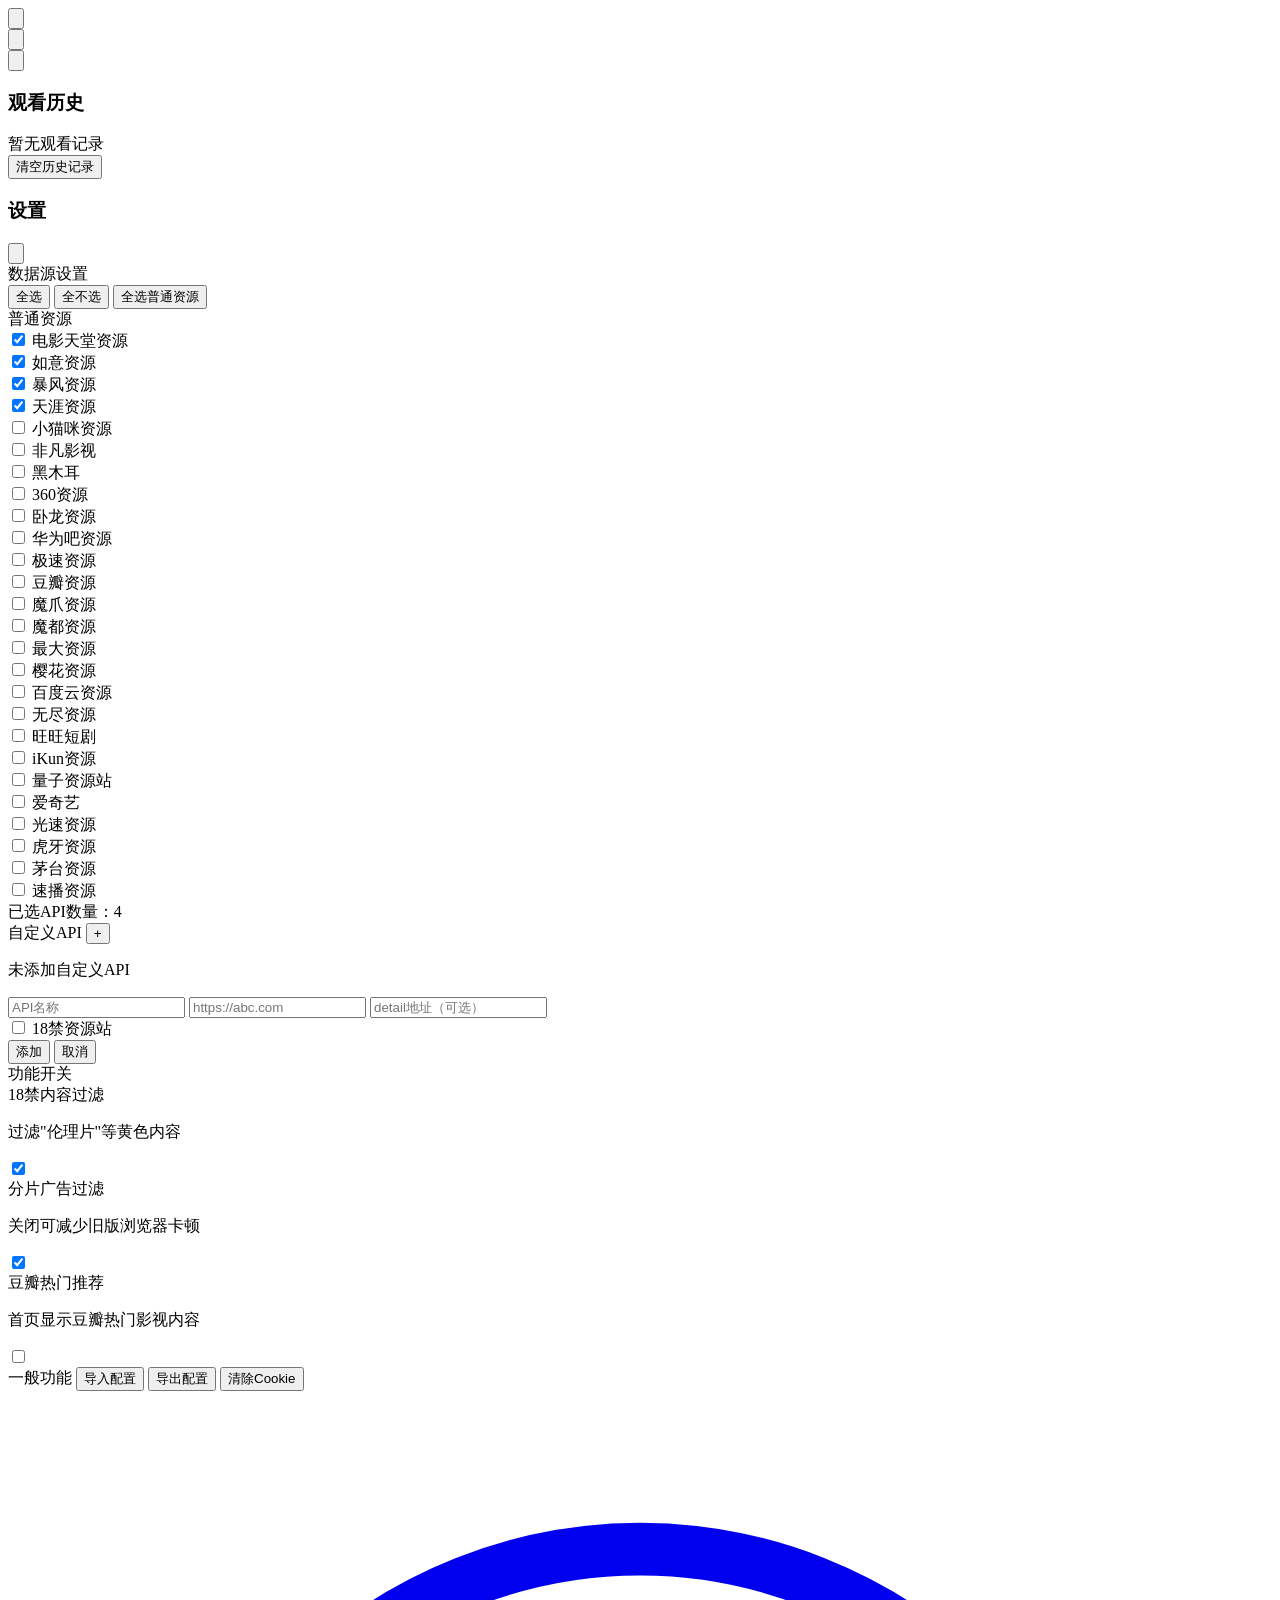
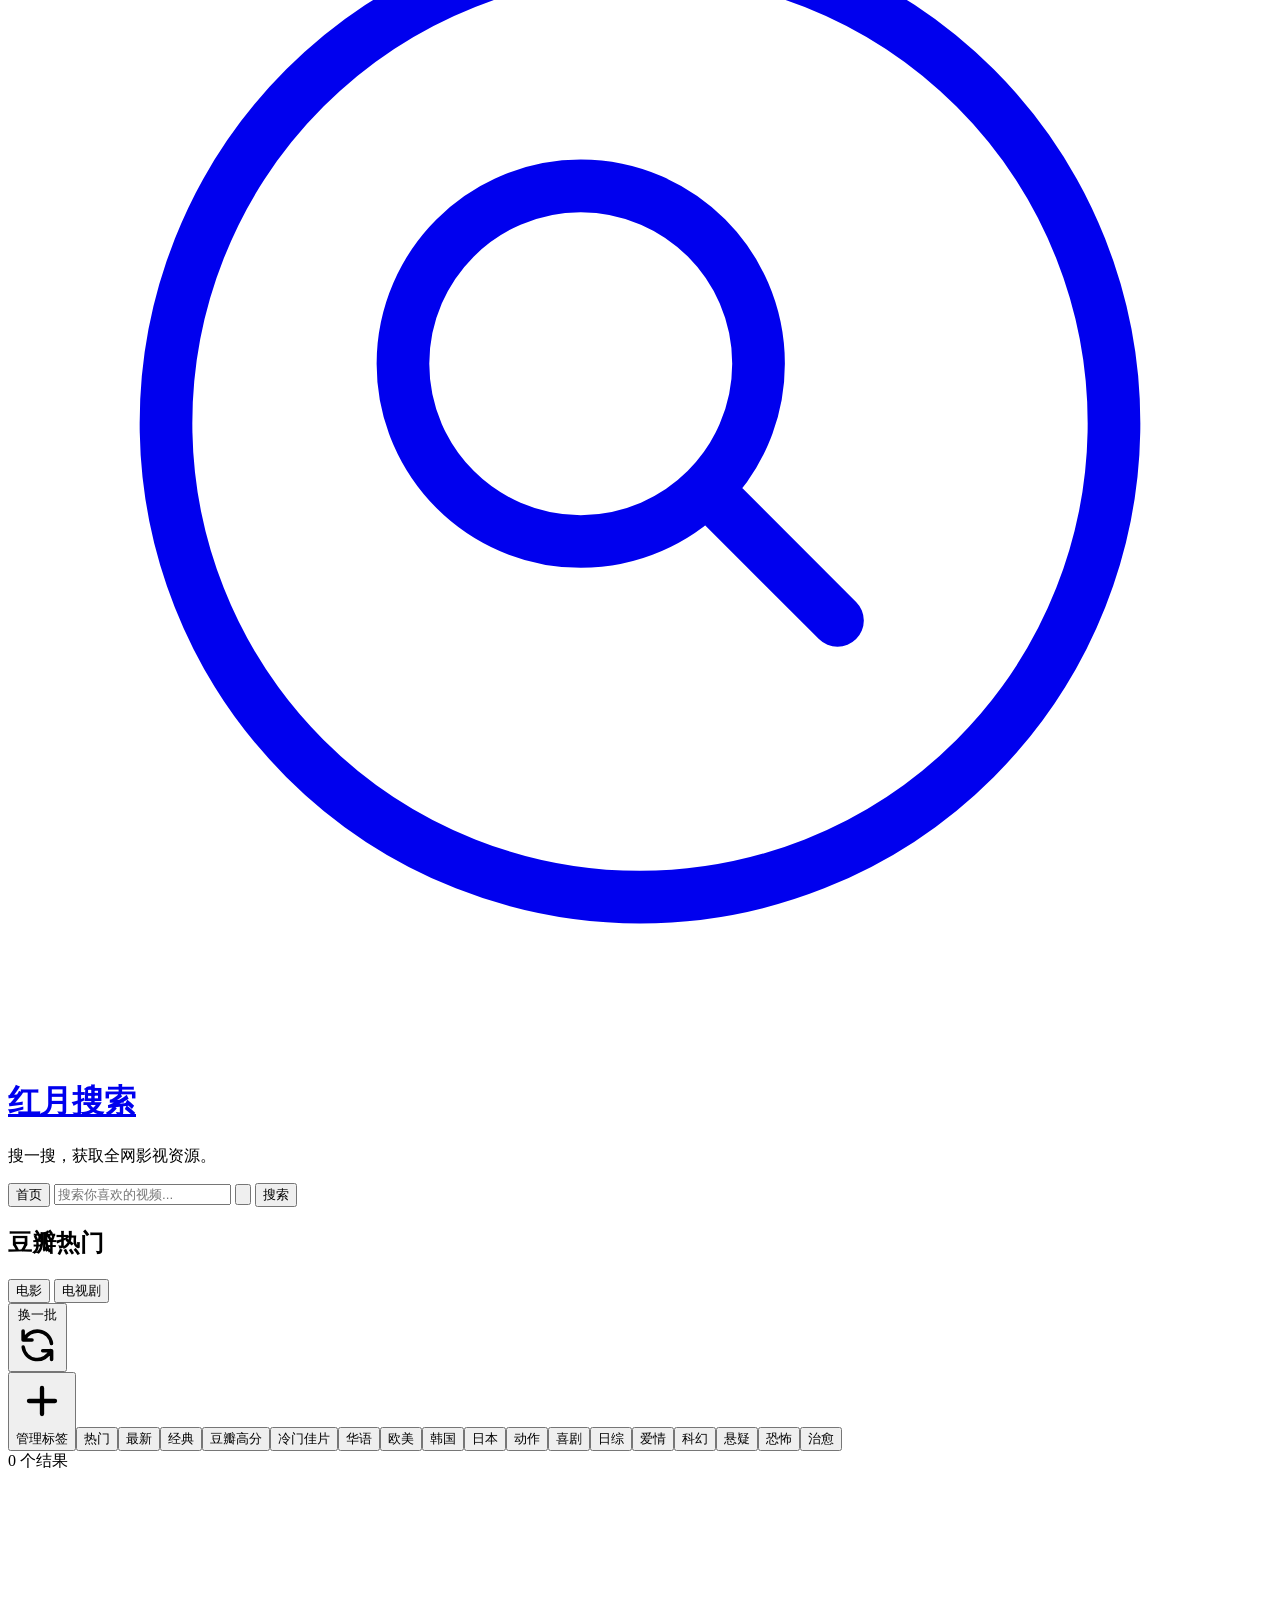
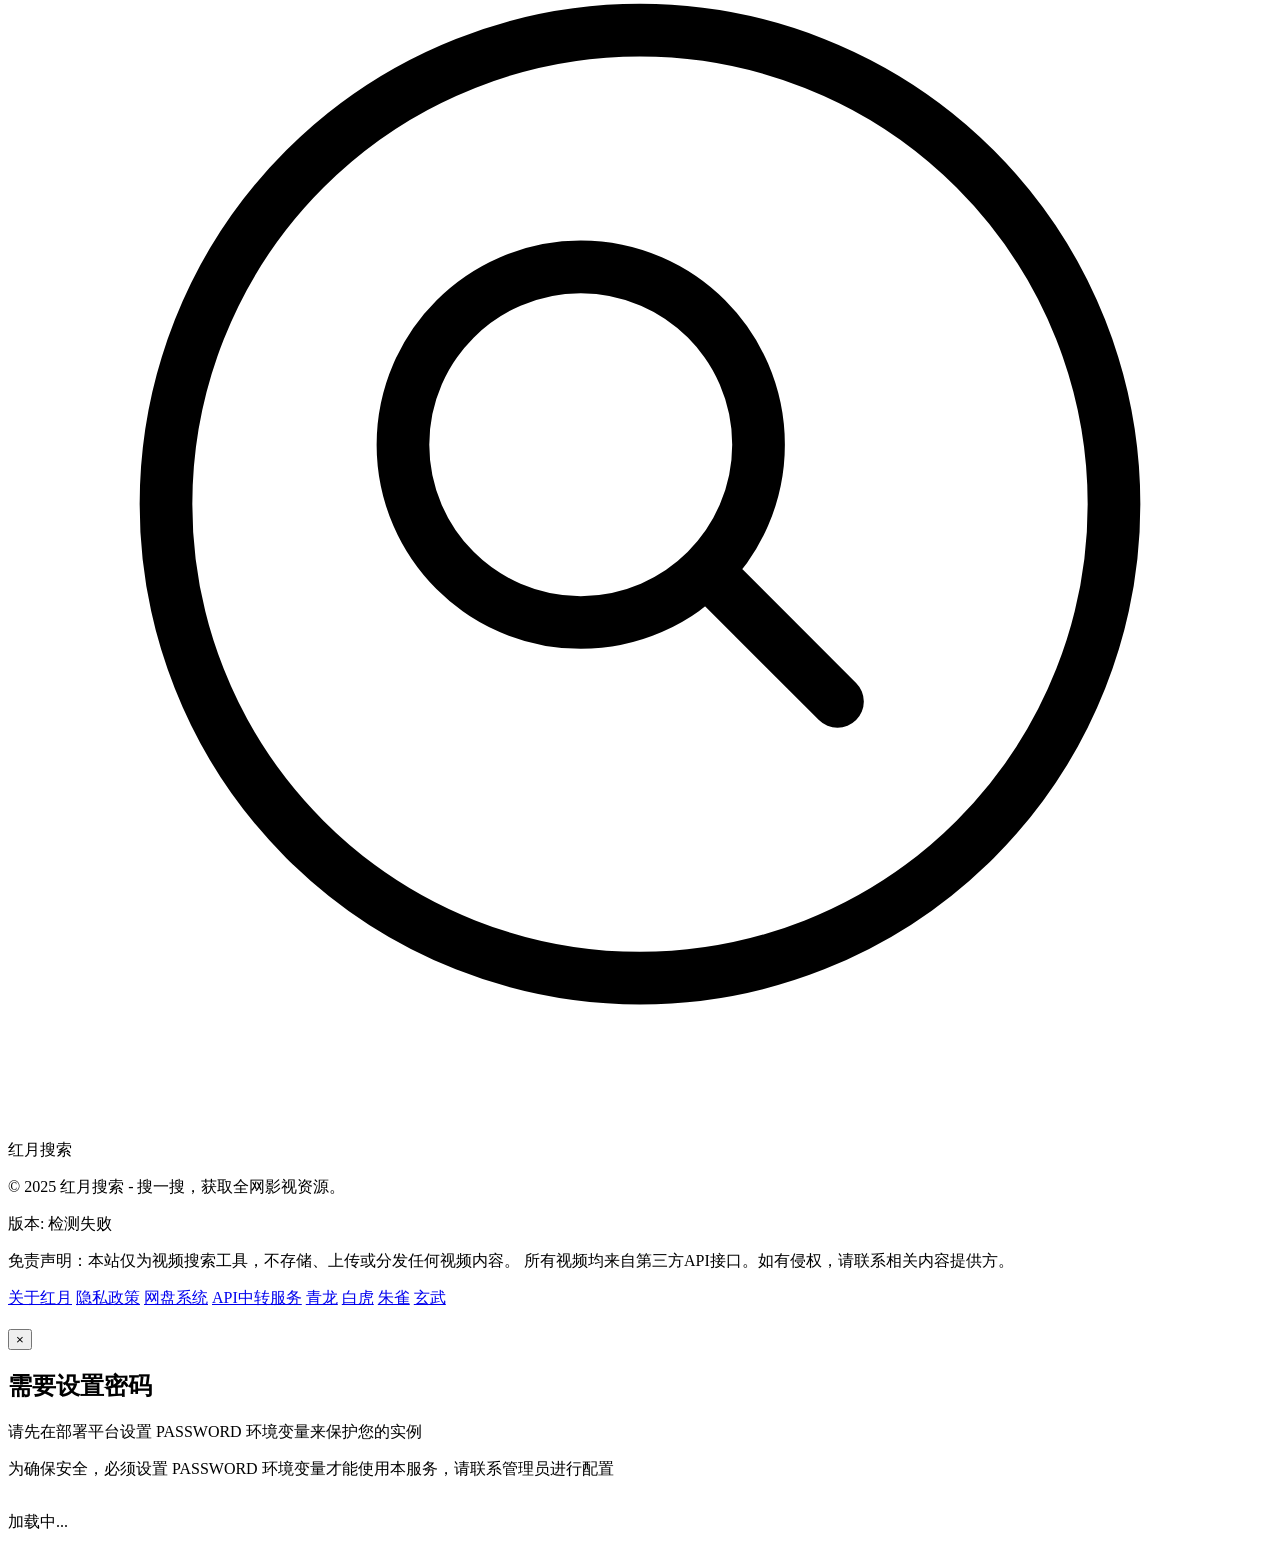
==== index.html @ 4202338e "Update index.html" ====
<!DOCTYPE html>
<html lang="zh">
<head>
    <meta charset="UTF-8">
    <meta name="viewport" content="width=device-width, initial-scale=1.0">
    <title>红月搜索 - 搜一搜，免费获取全网影视资源。</title>
    <meta name="description" content="红月搜索是一个免费的在线视频搜索平台，无广告、安全，提供来自多个视频源的内容搜索与观看服务，无需注册即可使用。">
    <meta name="keywords" content="在线视频,免费视频,视频搜索,电影,电视剧,红月搜索">
    <meta name="author" content="红月搜索 Team">

    <!-- Favicon -->
    <link rel="icon" href="image/logo.png">
    <link rel="apple-touch-icon" href="image/logo-black.png">
    <link rel="manifest" href="manifest.json">
    
    <script src="libs/tailwindcss.min.js"></script>
    <link rel="stylesheet" href="css/styles.css">
    <link rel="stylesheet" href="css/index.css">
</head>
<body class="page-bg text-white">
    <!-- 将历史记录按钮移到左上角，并缩小尺寸 -->
    <div class="fixed top-4 left-4 z-10">
        <button onclick="toggleHistory(event)" class="bg-[#222] hover:bg-[#333] border border-[#333] hover:border-white rounded-lg px-3 py-1.5 transition-colors" aria-label="观看历史">
            <svg class="w-5 h-5" fill="none" stroke="currentColor" viewBox="0 0 24 24" aria-hidden="true">
                <path stroke-linecap="round" stroke-linejoin="round" stroke-width="2" d="M12 8v4l3 3m6-3a9 9 0 11-18 0 9 9 0 0118 0z"></path>
            </svg>
        </button>
    </div>

    <!-- 设置按钮保留在右上角，并缩小尺寸 -->
    <div class="fixed top-4 right-4 z-10">
        <button onclick="toggleSettings(event)" class="bg-[#222] hover:bg-[#333] border border-[#333] hover:border-white rounded-lg px-3 py-1.5 transition-colors" aria-label="打开设置">
            <svg class="w-5 h-5" fill="none" stroke="currentColor" viewBox="0 0 24 24" aria-hidden="true">
                <path stroke-linecap="round" stroke-linejoin="round" stroke-width="2" d="M10.325 4.317c.426-1.756 2.924-1.756 3.35 0a1.724 1.724 0 002.573 1.066c1.543-.94 3.31.826 2.37 2.37a1.724 1.724 0 001.065 2.572c1.756.426 1.756 2.924 0 3.35a1.724 1.724 0 00-1.066 2.573c.94 1.543-.826 3.31-2.37 2.37a1.724 1.724 0 00-2.572 1.065c-.426 1.756-2.924 1.756-3.35 0a1.724 1.724 0 00-2.573-1.066c-1.543.94-3.31-.826-2.37-2.37a1.724 1.724 0 00-1.065-2.572c-1.756-.426-1.756-2.924 0-3.35a1.724 1.724 0 001.066-2.573c-.94-1.543.826-3.31 2.37-2.37.996.608 2.296.07 2.572-1.065z"></path>
                <path stroke-linecap="round" stroke-linejoin="round" stroke-width="2" d="M15 12a3 3 0 11-6 0 3 3 0 016 0z"></path>
            </svg>
        </button>
    </div>
    
    <!-- 历史记录面板 - 标题居中 -->
    <div id="historyPanel" class="history-panel fixed left-0 top-0 h-full bg-[#111] border-r border-[#333] p-6 z-40 transform -translate-x-full transition-transform duration-300" aria-label="观看历史" aria-hidden="true">
        <div class="flex justify-between items-center mb-6">
                <button onclick="toggleHistory()" class="close-btn">
                    <svg fill="none" stroke="currentColor" viewBox="0 0 24 24" aria-hidden="true">
                        <path stroke-linecap="round" stroke-linejoin="round" stroke-width="2" d="M6 18L18 6M6 6l12 12"></path>
                    </svg>
                </button>
            <h3 class="text-xl font-bold text-blue-400">观看历史</h3>
            <div class="w-4"></div> <!-- 添加一个占位元素以确保标题居中 -->
        </div>
        <div id="historyList" class="pb-4">
            <!-- 历史记录将在这里动态显示 -->
            <div class="text-center text-gray-500 py-8">暂无观看记录</div>
        </div>
        <div class="mt-4 text-center sticky bottom-0 pb-2 pt-2 bg-[#111]">
            <button onclick="clearViewingHistory()" class="px-4 py-2 w-full bg-gradient-to-r from-indigo-500 via-purple-500 to-pink-500 hover:from-indigo-600 hover:via-purple-600 hover:to-pink-600 text-white rounded-lg text-sm transition-all duration-300 shadow-md hover:shadow-lg">
                清空历史记录
            </button>
        </div>
    </div>

    <!-- 设置面板 -->
    <div id="settingsPanel" class="settings-panel fixed right-0 top-0 h-full w-80 bg-[#111] border-l border-[#333] p-6 z-40 overflow-y-auto" aria-label="设置面板" aria-hidden="true">
        <div class="flex justify-between items-center mb-6">
            <h3 class="text-xl font-bold text-blue-400">设置</h3>
            <button onclick="toggleSettings(event)" class="close-btn">
                <svg fill="none" stroke="currentColor" viewBox="0 0 24 24" aria-hidden="true">
                    <path stroke-linecap="round" stroke-linejoin="round" stroke-width="2" d="M6 18L18 6M6 6l12 12"></path>
                </svg>
            </button>
        </div>
        <div class="space-y-5">
            <!-- 数据源设置区域 -->
            <div class="p-3 bg-[#151515] rounded-lg shadow-inner">
                <label class="block text-sm font-medium text-gray-400 mb-3 border-b border-[#333] pb-1">数据源设置</label>
                
                <!-- 批量操作按钮 -->
                <div class="flex space-x-2 mb-3">
                    <button onclick="selectAllAPIs(true)" class="px-2 py-1 bg-[#333] hover:bg-[#444] text-white text-xs rounded">全选</button>
                    <button onclick="selectAllAPIs(false)" class="px-2 py-1 bg-[#333] hover:bg-[#444] text-white text-xs rounded">全不选</button>
                    <button onclick="selectAllAPIs(true, true)" class="px-2 py-1 bg-[#333] hover:bg-[#444] text-white text-xs rounded">全选普通资源</button>
                </div>
                
                <!-- API选择区域 - 使用滚动区域 -->
                <div class="max-h-40 overflow-y-auto bg-[#191919] p-2 rounded-lg mb-3">
                    <div id="apiCheckboxes">
                        <!-- 这里将动态插入API复选框 -->
                    </div>
                </div>
                
                <!-- API信息显示 -->
                <div class="text-xs text-gray-500 flex justify-between items-center">
                    <span>已选API数量：<span id="selectedApiCount" class="text-white">0</span></span>
                    <span id="siteStatus" class="ml-2"></span>
                </div>
            </div>

            <!-- 自定义API管理区域 -->
            <div class="p-3 bg-[#151515] rounded-lg shadow-inner">
                <div class="flex justify-between items-center mb-2">
                    <label class="block text-sm font-medium text-gray-400 border-b border-[#333] w-full pb-1">自定义API</label>
                    <button onclick="showAddCustomApiForm()" class="bg-[#333] hover:bg-[#444] text-white w-6 h-6 rounded-full text-center leading-none text-lg ml-1">+</button>
                </div>
                <div id="customApisList" class="max-h-32 overflow-y-auto mb-2">
                    <!-- 自定义API将显示在这里 -->
                </div>
                
                <!-- 添加自定义API表单 (默认隐藏) -->
                <div id="addCustomApiForm" class="hidden mt-2 p-2 bg-[#191919] rounded-lg">
                    <input type="text" id="customApiName" placeholder="API名称" class="w-full bg-[#222] border border-[#333] text-white px-2 py-1 rounded mb-2" autocomplete="off">
                    <input type="text" id="customApiUrl" placeholder="https://abc.com" class="w-full bg-[#222] border border-[#333] text-white px-2 py-1 rounded mb-2" autocomplete="off">
                    <!-- 新增 detail 地址输入框 -->
                    <input type="text" id="customApiDetail" placeholder="detail地址（可选）" class="w-full bg-[#222] border border-[#333] text-white px-2 py-1 rounded mb-2" autocomplete="off">
                    <!-- 添加成人内容切换 -->
                    <div class="flex items-center mb-2">
                        <input type="checkbox" id="customApiIsAdult" class="form-checkbox h-4 w-4 text-pink-500 bg-[#222] border border-[#333]">
                        <label for="customApiIsAdult" class="ml-2 text-xs text-pink-400">18禁资源站</label>
                    </div>
                    <div class="flex space-x-2">
                        <button onclick="addCustomApi()" class="bg-blue-600 hover:bg-blue-700 text-white px-3 py-1 rounded text-xs">添加</button>
                        <button onclick="cancelAddCustomApi()" class="bg-[#444] hover:bg-[#555] text-white px-3 py-1 rounded text-xs">取消</button>
                    </div>
                </div>
            </div>
            
            <!-- 内容过滤设置区域 -->
            <div class="p-3 bg-[#151515] rounded-lg shadow-inner">
                <label class="block text-sm font-medium text-gray-400 mb-3 border-b border-[#333] pb-1">功能开关</label>
                
                <!-- 黄色内容过滤开关 -->
                <div class="flex flex-col mb-3 pb-3 border-b border-[#222] relative">
                    <div class="flex items-center justify-between">
                        <div>
                            <label class="text-sm font-medium text-gray-400">18禁内容过滤</label>
                            <p class="text-xs text-gray-500 mt-1 filter-description">过滤"伦理片"等18禁内容</p>
                        </div>
                        <div class="relative inline-block w-12 align-middle select-none">
                            <input type="checkbox" id="yellowFilterToggle" class="opacity-0 absolute w-full h-full cursor-pointer z-10">
                            <div class="toggle-bg bg-[#333] w-12 h-6 rounded-full transition-colors duration-300 ease-in-out"></div>
                            <div class="toggle-dot absolute w-5 h-5 bg-white rounded-full top-0.5 left-0.5 transition-transform duration-300 ease-in-out"></div>
                        </div>
                    </div>
                    <!-- 警告提示将在这里动态插入 -->
                </div>
                
                <!-- 广告过滤开关 -->
                <div class="flex items-center justify-between mb-3 pb-3 border-b border-[#222]">
                    <div>
                        <label class="text-sm font-medium text-gray-400">分片广告过滤</label>
                        <p class="text-xs text-gray-500 mt-1">关闭可减少旧版浏览器卡顿</p>
                    </div>
                    <div class="relative inline-block w-12 align-middle select-none">
                        <input type="checkbox" id="adFilterToggle" class="opacity-0 absolute w-full h-full cursor-pointer z-10">
                        <div class="toggle-bg bg-[#333] w-12 h-6 rounded-full transition-colors duration-300 ease-in-out"></div>
                        <div class="toggle-dot absolute w-5 h-5 bg-white rounded-full top-0.5 left-0.5 transition-transform duration-300 ease-in-out"></div>
                    </div>
                </div>
                
                <!-- 豆瓣热门开关 -->
                <div class="flex items-center justify-between">
                    <div>
                        <label class="text-sm font-medium text-gray-400">豆瓣热门推荐</label>
                        <p class="text-xs text-gray-500 mt-1">首页显示豆瓣热门影视内容</p>
                    </div>
                    <div class="relative inline-block w-12 align-middle select-none">
                        <input type="checkbox" id="doubanToggle" class="opacity-0 absolute w-full h-full cursor-pointer z-10">
                        <div class="toggle-bg bg-[#333] w-12 h-6 rounded-full transition-colors duration-300 ease-in-out"></div>
                        <div class="toggle-dot absolute w-5 h-5 bg-white rounded-full top-0.5 left-0.5 transition-transform duration-300 ease-in-out"></div>
                    </div>
                </div>
            </div>

            <!-- 一般功能区域 -->
            <div class="p-3 bg-[#151515] rounded-lg shadow-inner">
                <label class="block text-sm font-medium text-gray-400 mb-3 border-b border-[#333] pb-1">一般功能</label>
                <button onclick="importConfig()" class="px-4 py-2 w-full bg-gradient-to-r from-indigo-500 via-purple-500 to-pink-500 hover:from-indigo-600 hover:via-purple-600 hover:to-pink-600 text-white rounded-lg text-sm transition-all duration-300 shadow-md hover:shadow-lg mb-2">导入配置</button>
                <button onclick="exportConfig()" class="px-4 py-2 mb-2 w-full bg-gradient-to-r from-indigo-500 via-purple-500 to-pink-500 hover:from-indigo-600 hover:via-purple-600 hover:to-pink-600 text-white rounded-lg text-sm transition-all duration-300 shadow-md hover:shadow-lg">导出配置</button>
                <button onclick="clearLocalStorage()" class="px-4 py-2 w-full bg-gradient-to-r from-indigo-500 via-purple-500 to-pink-500 hover:from-indigo-600 hover:via-purple-600 hover:to-pink-600 text-white rounded-lg text-sm transition-all duration-300 shadow-md hover:shadow-lg">清除Cookie</button>
            </div>
        </div>
    </div>

    <div class="container mx-auto px-4 py-8 flex flex-col h-screen">
        <div class="flex-1 flex flex-col">
            <!-- 网站标志和口号 -->
            <header class="text-center mb-2">
                <div class="flex justify-center items-center mb-4">
                    <a href="#" onclick="resetToHome(); return false;" class="flex items-center">
                        <svg class="w-20 h-20 mr-2" fill="none" stroke="currentColor" viewBox="0 0 24 24">
                            <path stroke-linecap="round" stroke-linejoin="round" d="m15.75 15.75-2.489-2.489m0 0a3.375 3.375 0 1 0-4.773-4.773 3.375 3.375 0 0 0 4.774 4.774ZM21 12a9 9 0 1 1-18 0 9 9 0 0 1 18 0Z" />
                        </svg>
                        <h1 class="text-5xl font-bold text-blue-400">红月搜索</h1>
                    </a>
                </div>
                <p class="text-gray-400 mb-8">搜一搜，获取全网影视资源。</p>
            </header>
            

            <div id="searchArea" class="flex-1 flex flex-col items-center justify-center">
                <div class="w-full max-w-2xl">
                    <div class="flex items-stretch mb-3 h-14 shadow-lg rounded-lg overflow-hidden">
                        <!-- 首页按钮 -->
                        <button onclick="resetToHome()" 
                                class="w-20 sm:w-24 flex items-center justify-center bg-white text-black font-medium hover:bg-gray-200 transition-colors" 
                                aria-label="返回首页" title="返回首页">
                            首页
                        </button>
                        <!-- 搜索输入 -->
                        <input type="text" 
                               id="searchInput" 
                               class="flex-1 bg-[#111] border-y border-[#333] text-white px-6 py-0 focus:outline-none transition-colors min-w-0" 
                               placeholder="搜索你喜欢的视频..." 
                               autocomplete="off"
                               aria-label="视频搜索框"
                               oninput="toggleClearButton()">
                        <!-- 清空按钮 -->
                        <button id="clearSearchInput" 
                                class="flex pr-2 bg-[#111] border-y border-[#333] items-center justify-center text-gray-400 hover:text-white hidden"
                                onclick="clearSearchInput()"
                                aria-label="清空搜索框"
                                title="清空搜索框">
                            <svg class="w-6 h-6" fill="none" stroke="currentColor" viewBox="0 0 24 24">
                                <path stroke-linecap="round" stroke-linejoin="round" stroke-width="2" d="M6 18L18 6M6 6l12 12"></path>
                            </svg>
                        </button>
                        <!-- 搜索按钮 -->
                        <button onclick="search()" 
                                class="w-20 sm:w-24 flex items-center justify-center bg-white text-black font-medium hover:bg-gray-200 transition-colors" 
                                aria-label="搜索按钮">
                            搜索
                        </button>
                    </div>
                    
                    <!-- 添加最近搜索记录部分 -->
                    <div id="recentSearches" class="mt-4 flex flex-wrap gap-2" aria-label="最近搜索记录">
                        <!-- 这里会动态插入最近的搜索记录 -->
                    </div>
                </div>
            </div>
            
            <!-- 豆瓣热门推荐区域: 默认隐藏，现在位于搜索区域下方，调整宽度 -->
            <div id="doubanArea" class="w-full my-8 hidden">
                <div class="mx-auto max-w-screen-xl px-2">
                    <!-- 改进标题和标签区域布局 -->
                    <div class="mb-4">
                        <!-- 标题和刷新按钮一行 -->
                        <div class="flex items-center justify-between mb-4">
                            <div class="flex items-center">
                                <h2 class="text-xl font-bold text-white mr-4">豆瓣热门</h2>
                                <!-- 添加电影/电视剧切换开关 -->
                                <div class="flex items-center bg-[#222] rounded-full p-1">
                                    <button id="douban-movie-toggle" class="px-3 py-1 text-sm rounded-full bg-pink-600 text-white">电影</button>
                                    <button id="douban-tv-toggle" class="px-3 py-1 text-sm rounded-full text-gray-300 hover:text-white">电视剧</button>
                                </div>
                            </div>
                            <button id="douban-refresh" class="text-sm px-3 py-1 bg-pink-600 hover:bg-pink-700 text-white rounded-lg flex items-center gap-1">
                                <span>换一批</span>
                                <svg xmlns="http://www.w3.org/2000/svg" class="h-4 w-4" fill="none" viewBox="0 0 24 24" stroke="currentColor">
                                    <path stroke-linecap="round" stroke-linejoin="round" stroke-width="2" d="M4 4v5h.582m15.356 2A8.001 8.001 0 004.582 9m0 0H9m11 11v-5h-.581m0 0a8.003 8.003 0 01-15.357-2m15.357 2H15" />
                                </svg>
                            </button>
                        </div>
                        <!-- 分类标签独立成行，添加滚动支持以适应移动设备 -->
                        <div class="overflow-x-auto pb-2">
                            <div id="douban-tags" class="flex space-x-2 min-w-max"></div>
                        </div>
                    </div>
                    
                    <!-- 推荐内容 -->
                    <div id="douban-results" class="grid grid-cols-2 sm:grid-cols-3 md:grid-cols-4 lg:grid-cols-6 xl:grid-cols-8 gap-3"></div>
                </div>
            </div>
            
            <!-- 搜索结果：初始隐藏 -->
            <div id="resultsArea" class="w-full hidden">
                <div class="mx-auto max-w-7xl px-2"> <!-- 添加最大宽度限制并居中 -->
                    <div class="flex justify-end items-center mb-4">
                        <div class="text-sm text-gray-400">
                            <span id="searchResultsCount">0</span> 个结果
                        </div>
                    </div>
                    <!-- 修改网格布局以适应大一些的横向卡片 -->
                    <div id="results" class="grid grid-cols-1 sm:grid-cols-2 md:grid-cols-3 lg:grid-cols-4 gap-4">
                        <!-- 结果将在这里动态生成 -->
                    </div>
                </div>
            </div>
        </div>
    </div>

    <!-- 页脚区域 -->
    <footer class="footer mt-8 py-6 border-t border-[#333] bg-[#0a0a0a]">
        <div class="container mx-auto px-4">
            <div class="flex flex-col md:flex-row justify-between items-center">
                <div class="mb-4 md:mb-0">
                    <div class="flex items-center justify-center md:justify-start">
                        <svg class="w-6 h-6 mr-2" fill="none" stroke="currentColor" viewBox="0 0 24 24">
                            <path stroke-linecap="round" stroke-linejoin="round" d="m15.75 15.75-2.489-2.489m0 0a3.375 3.375 0 1 0-4.773-4.773 3.375 3.375 0 0 0 4.774 4.774ZM21 12a9 9 0 1 1-18 0 9 9 0 0 1 18 0Z" />
                        </svg>
                        <span class="text-red-500 font-bold">红月搜索</span>
                    </div>
                    <p class="text-gray-500 text-sm mt-2 text-center md:text-left">© 2025 红月搜索 - 搜一搜，获取全网影视资源。</p>
                </div>
                
                <div class="text-center md:text-right">
                    <p class="text-gray-500 text-sm max-w-md">
                        免责声明：本站仅为视频搜索工具，不存储、上传或分发任何视频内容。
                        所有视频均来自第三方API接口。如有侵权，请联系相关内容提供方。
                    </p>
                    <div class="mt-2 flex justify-center md:justify-end space-x-4">
                        <a href="about.html" class="text-gray-400 hover:text-white text-sm transition-colors">关于红月</a>
                        <a href="about.html" class="text-gray-400 hover:text-white text-sm transition-colors">隐私政策</a>
                        <a href="https://200805.xyz" target="_blank" rel="noopener" class="text-blue-400 hover:text-blue-300 text-sm transition-colors">网盘系统</a>
                        <a href="https://timis.dpdns.org" target="_blank" rel="noopener" class="text-blue-400 hover:text-blue-300 text-sm transition-colors">API中转服务</a>
                        <a href="https://tv.400821.xyz" target="_blank" rel="noopener" class="text-blue-400 hover:text-blue-300 text-sm transition-colors">青龙</a>
                        <a href="https://tv2.400821.xyz" target="_blank" rel="noopener" class="text-blue-400 hover:text-blue-300 text-sm transition-colors">白虎</a>                        
                        <a href="https://tv1.400821.xyz" target="_blank" rel="noopener" class="text-blue-400 hover:text-blue-300 text-sm transition-colors">朱雀</a>                        
                        <a href="https://tv3.400821.xyz" target="_blank" rel="noopener" class="text-blue-400 hover:text-blue-300 text-sm transition-colors">玄武</a>
                    </div>
                </div>
            </div>
        </div>
    </footer>

    <!-- 详情模态框 -->
    <div id="modal" class="fixed inset-0 bg-black/95 hidden flex items-center justify-center transition-opacity duration-300 z-40">
        <div class="bg-[#111] p-8 rounded-lg w-11/12 max-w-4xl border border-[#333] max-h-[90vh] flex flex-col">
            <div class="flex justify-between items-center mb-6 flex-none">
                <h2 id="modalTitle" class="text-2xl font-bold gradient-text break-words pr-4 max-w-[80%]"></h2>
                <button onclick="closeModal()" class="text-gray-400 hover:text-white text-2xl transition-colors flex-shrink-0">&times;</button>
            </div>
            <div id="modalContent" class="overflow-auto flex-1 min-h-0">
                <div class="grid grid-cols-2 sm:grid-cols-4 md:grid-cols-6 lg:grid-cols-8 gap-2">
                </div>
            </div>
        </div>
    </div>

    <!-- 密码验证弹窗 -->
    <div id="passwordModal" class="fixed inset-0 bg-black/95 hidden items-center justify-center z-[65] transition-opacity duration-300">
        <div class="bg-[#111] p-8 rounded-lg w-11/12 max-w-md border border-[#333] max-h-[90vh] flex flex-col">
            <div class="flex justify-between items-center mb-6 flex-none">
                <h2 class="text-2xl font-bold text-red-520">访问验证</h2>
            </div>
            <div class="mb-6">
                <p class="text-gray-300 mb-4">请输入密码继续访问</p>
                <form id="passwordForm" onsubmit="handlePasswordSubmit(); return false;">
                    <input type="text" name="username" id="username" autocomplete="username" style="display:none" tabindex="-1" aria-hidden="true">
                    <input type="password" id="passwordInput" class="w-full bg-[#111] border border-[#333] text-white px-4 py-3 rounded-lg focus:outline-none focus:border-white transition-colors" placeholder="密码..." autocomplete="new-password">
                    <div class="mt-4 w-full flex space-x-4">
                        <button id="passwordSubmitBtn" type="submit" class="flex-1 bg-blue-600 hover:bg-blue-700 text-white px-4 py-2 rounded">提交</button>
                        <button id="passwordCancelBtn" type="button" onclick="hidePasswordModal()" class="flex-1 bg-blue-600 hover:bg-blue-700 text-white px-4 py-2 rounded">取消</button>
                    </div>
                </form>
                <p id="passwordError" class="text-red-500 mt-2 hidden">密码错误，请重试</p>
            </div>
        </div>
    </div>

    <!-- 版权声明弹窗DEL -->

        </div>
    </div>

    <!-- 错误提示框 -->
    <div id="toast" class="fixed top-4 left-1/2 -translate-x-1/2 bg-red-500 text-white px-6 py-3 rounded-lg shadow-lg transform transition-all duration-300 opacity-0 -translate-y-full z-50">
        <p id="toastMessage"></p>
    </div>

    <!-- 添加 loading 提示框 -->
    <div id="loading" class="fixed inset-0 bg-black/80 hidden items-center justify-center z-50">
        <div class="bg-[#111] p-8 rounded-lg border border-[#333] flex items-center space-x-4">
            <div class="w-8 h-8 border-4 border-white border-t-transparent rounded-full animate-spin"></div>
            <p class="text-white text-lg">加载中...</p>
        </div>
    </div>

    <!-- JSON-LD 结构化数据 -->
    <script type="application/ld+json">
    {
        "@context": "https://schema.org",
        "@type": "WebSite",
        "name": "红月搜索",
        "url": "https://400821.xyz/",
        "description": "免费在线视频搜索与观看平台",
        "potentialAction": {
            "@type": "SearchAction",
            "target": "https://400821.xyz/?s={search_term_string}",
            "query-input": "required name=search_term_string"
        }
    }
    </script>

    <!-- 引入纯 JS sha256（HTTP 下依然可用） -->
    <script src="libs/sha256.min.js"></script>
    <script>
        // 保存原始 js‑sha256 实现，避免被 password.js 覆盖
        window._jsSha256 = window.sha256;
    </script>
    <script src="js/config.js"></script>
    <script src="js/proxy-auth.js"></script>
    <script src="js/customer_site.js"></script>
    <script src="js/ui.js"></script>
    <script src="js/api.js"></script>
    <script src="js/douban.js"></script>
    <script src="js/password.js"></script>
    <script src="js/search.js"></script>
    <script src="js/app.js"></script>

    <!-- PWA 注册 -->
    <script src="js/pwa-register.js"></script>

    <!-- 环境变量注入脚本 -->
    <script>
        // 创建全局环境变量对象
        window.__ENV__ = window.__ENV__ || {};
        
        // 注入服务器端环境变量 (将由服务器端替换)
        // PASSWORD 变量将在这里被服务器端注入
        window.__ENV__.PASSWORD = "{{PASSWORD}}";
    </script>

    <!-- 版本检测脚本 -->
    <script src="js/version-check.js"></script>

    <!-- 添加弹窗和URL搜索参数处理脚本 -->
    <script src="js/index-page.js"></script>
</body>
</html>
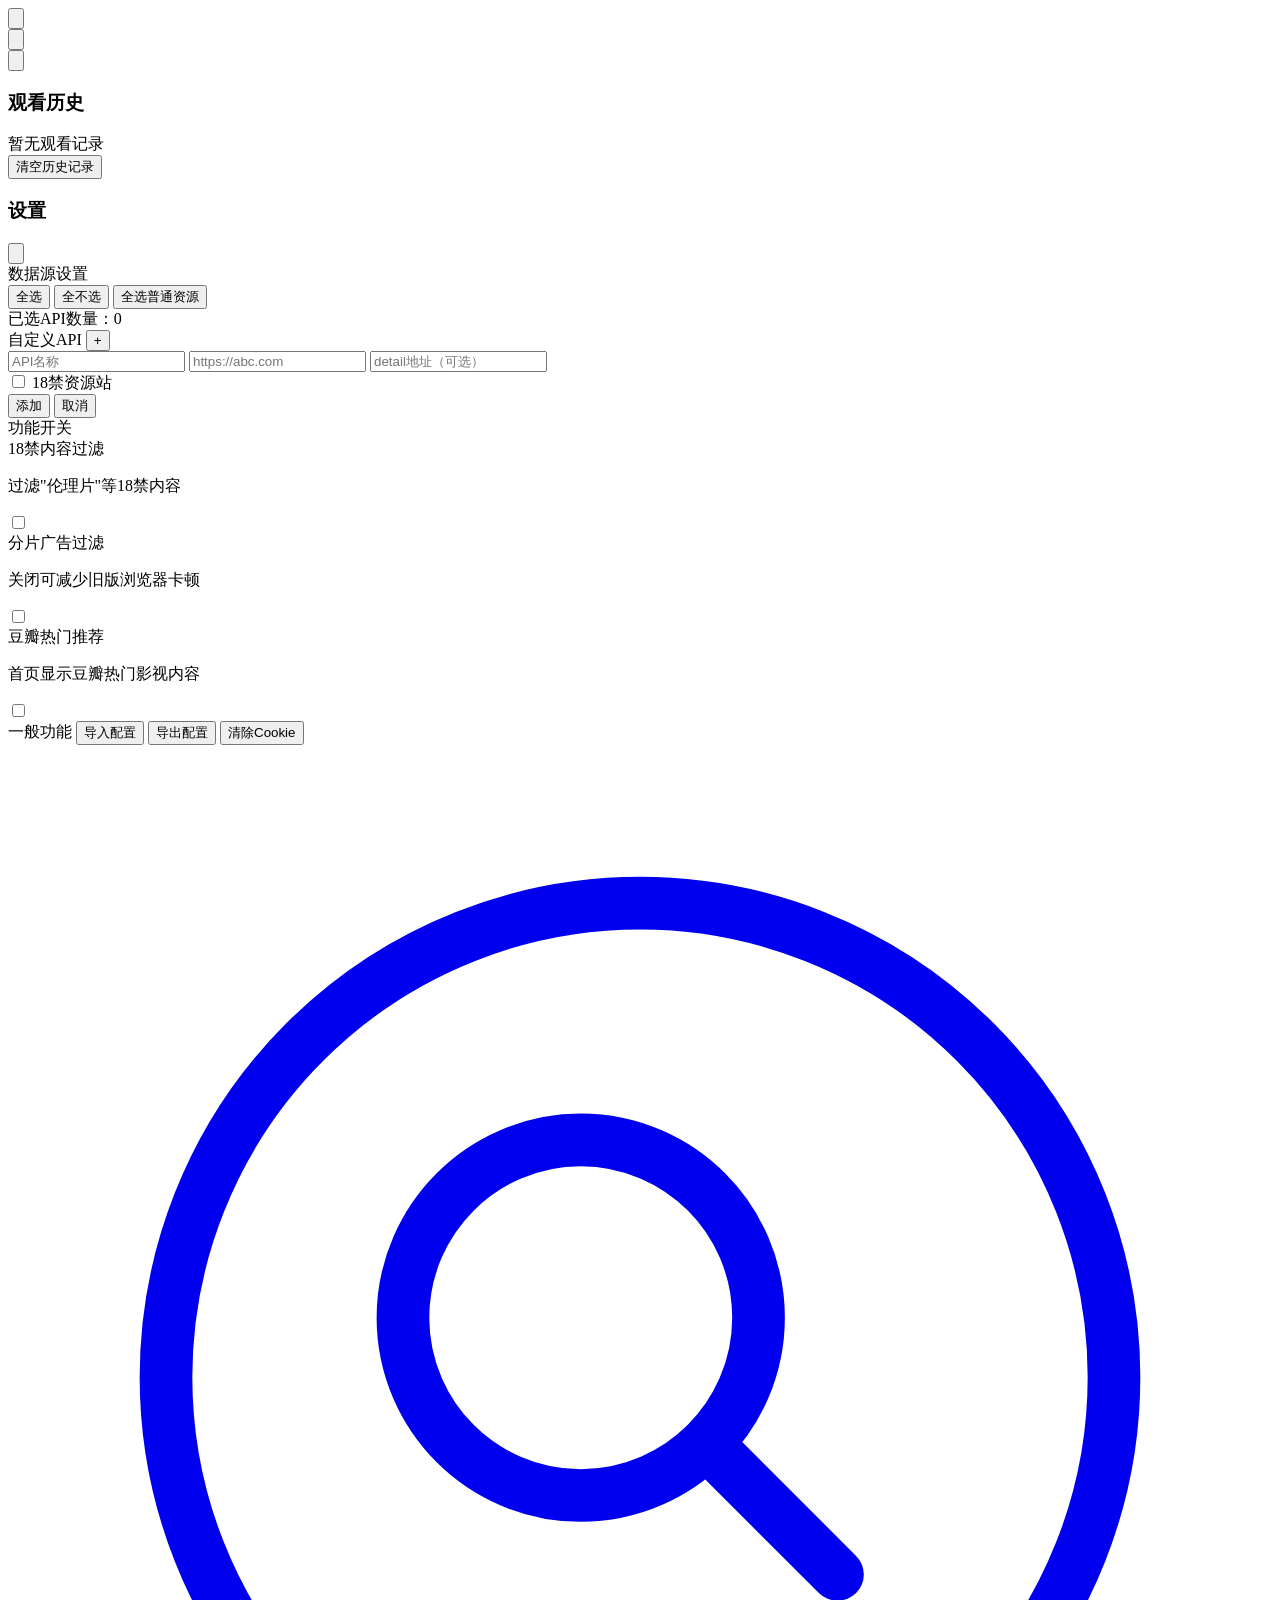
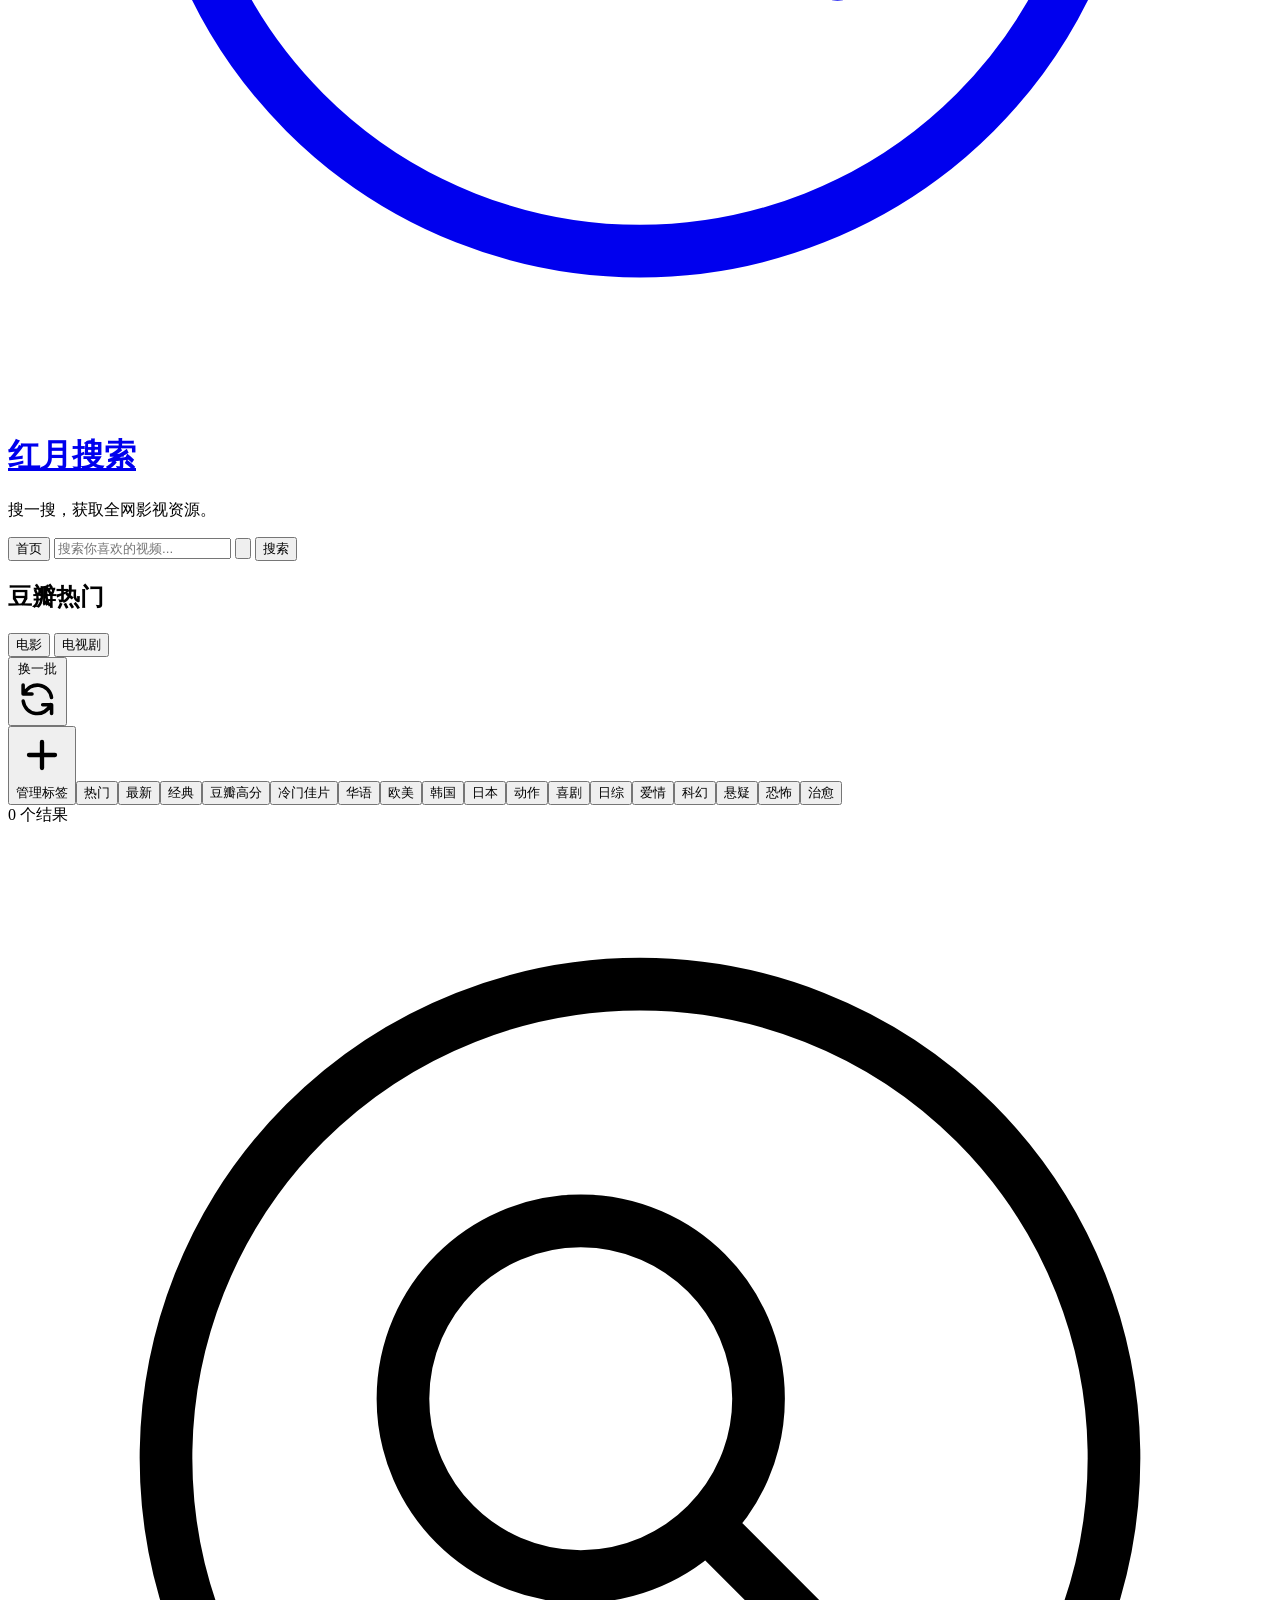
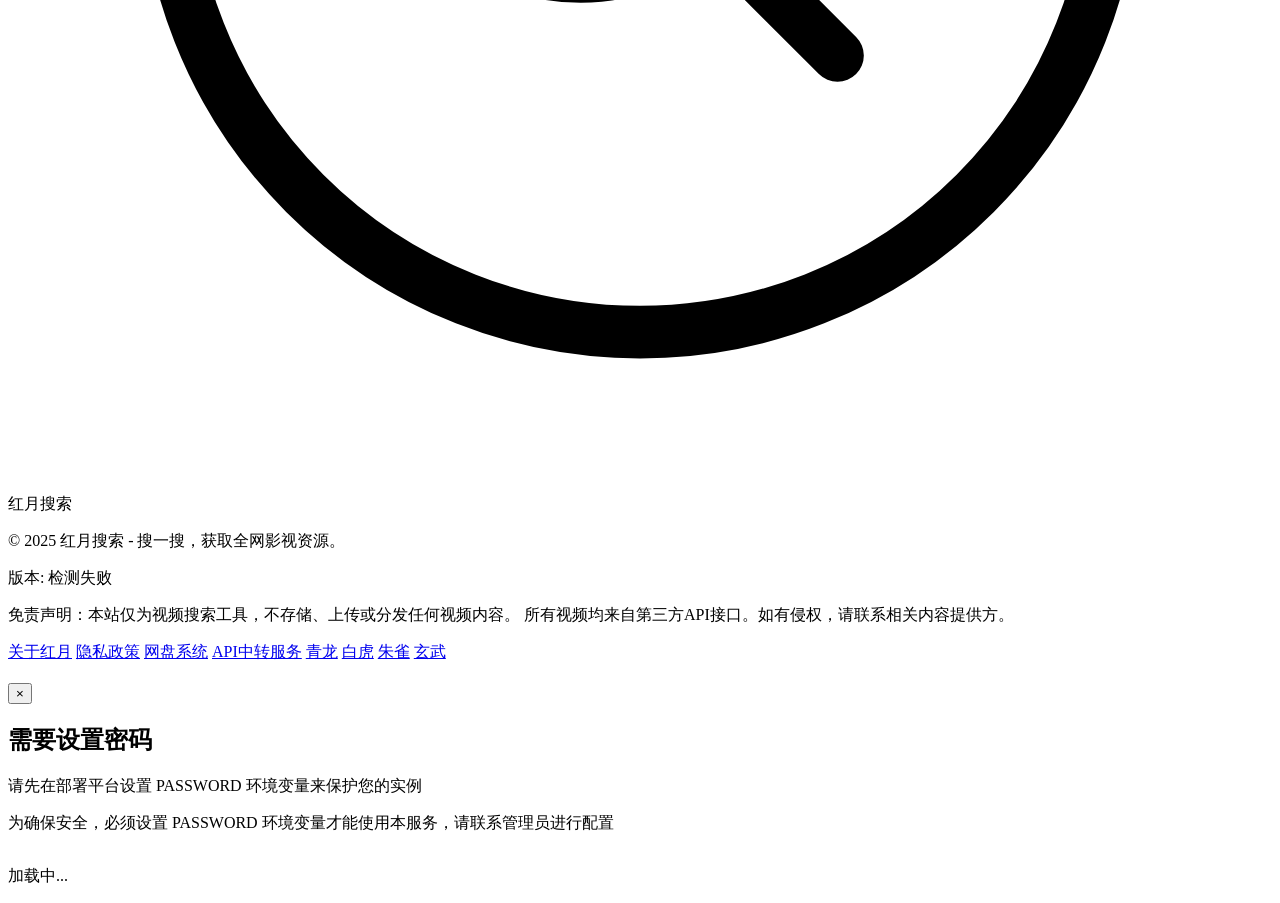
==== commit 3dcab9e5: "Update index.html" ====
--- a/index.html
+++ b/index.html
@@ -63,7 +63,7 @@
     <div id="settingsPanel" class="settings-panel fixed right-0 top-0 h-full w-80 bg-[#111] border-l border-[#333] p-6 z-40 overflow-y-auto" aria-label="设置面板" aria-hidden="true">
         <div class="flex justify-between items-center mb-6">
             <h3 class="text-xl font-bold text-blue-400">设置</h3>
-            <button onclick="toggleSettings(event)" class="close-btn">
+            <button onclick="toggleSettings()" class="close-btn">
                 <svg fill="none" stroke="currentColor" viewBox="0 0 24 24" aria-hidden="true">
                     <path stroke-linecap="round" stroke-linejoin="round" stroke-width="2" d="M6 18L18 6M6 6l12 12"></path>
                 </svg>
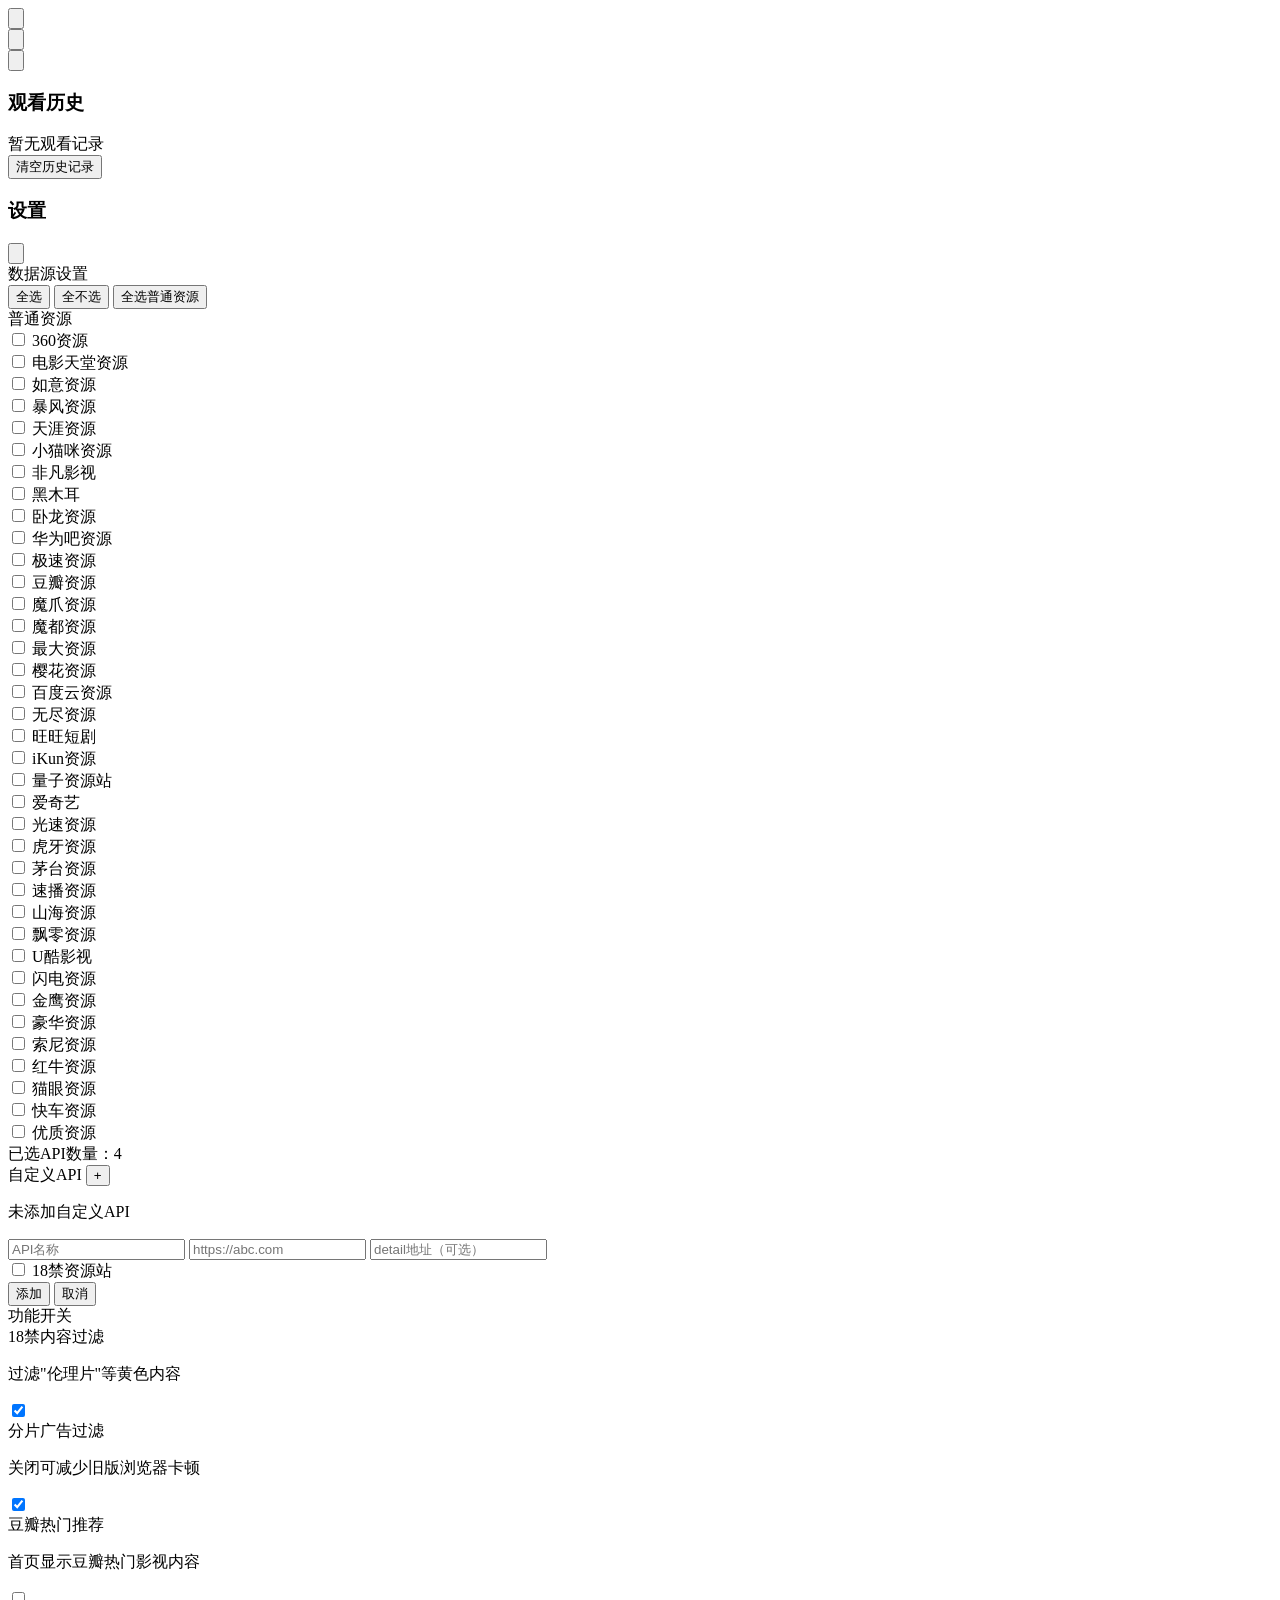
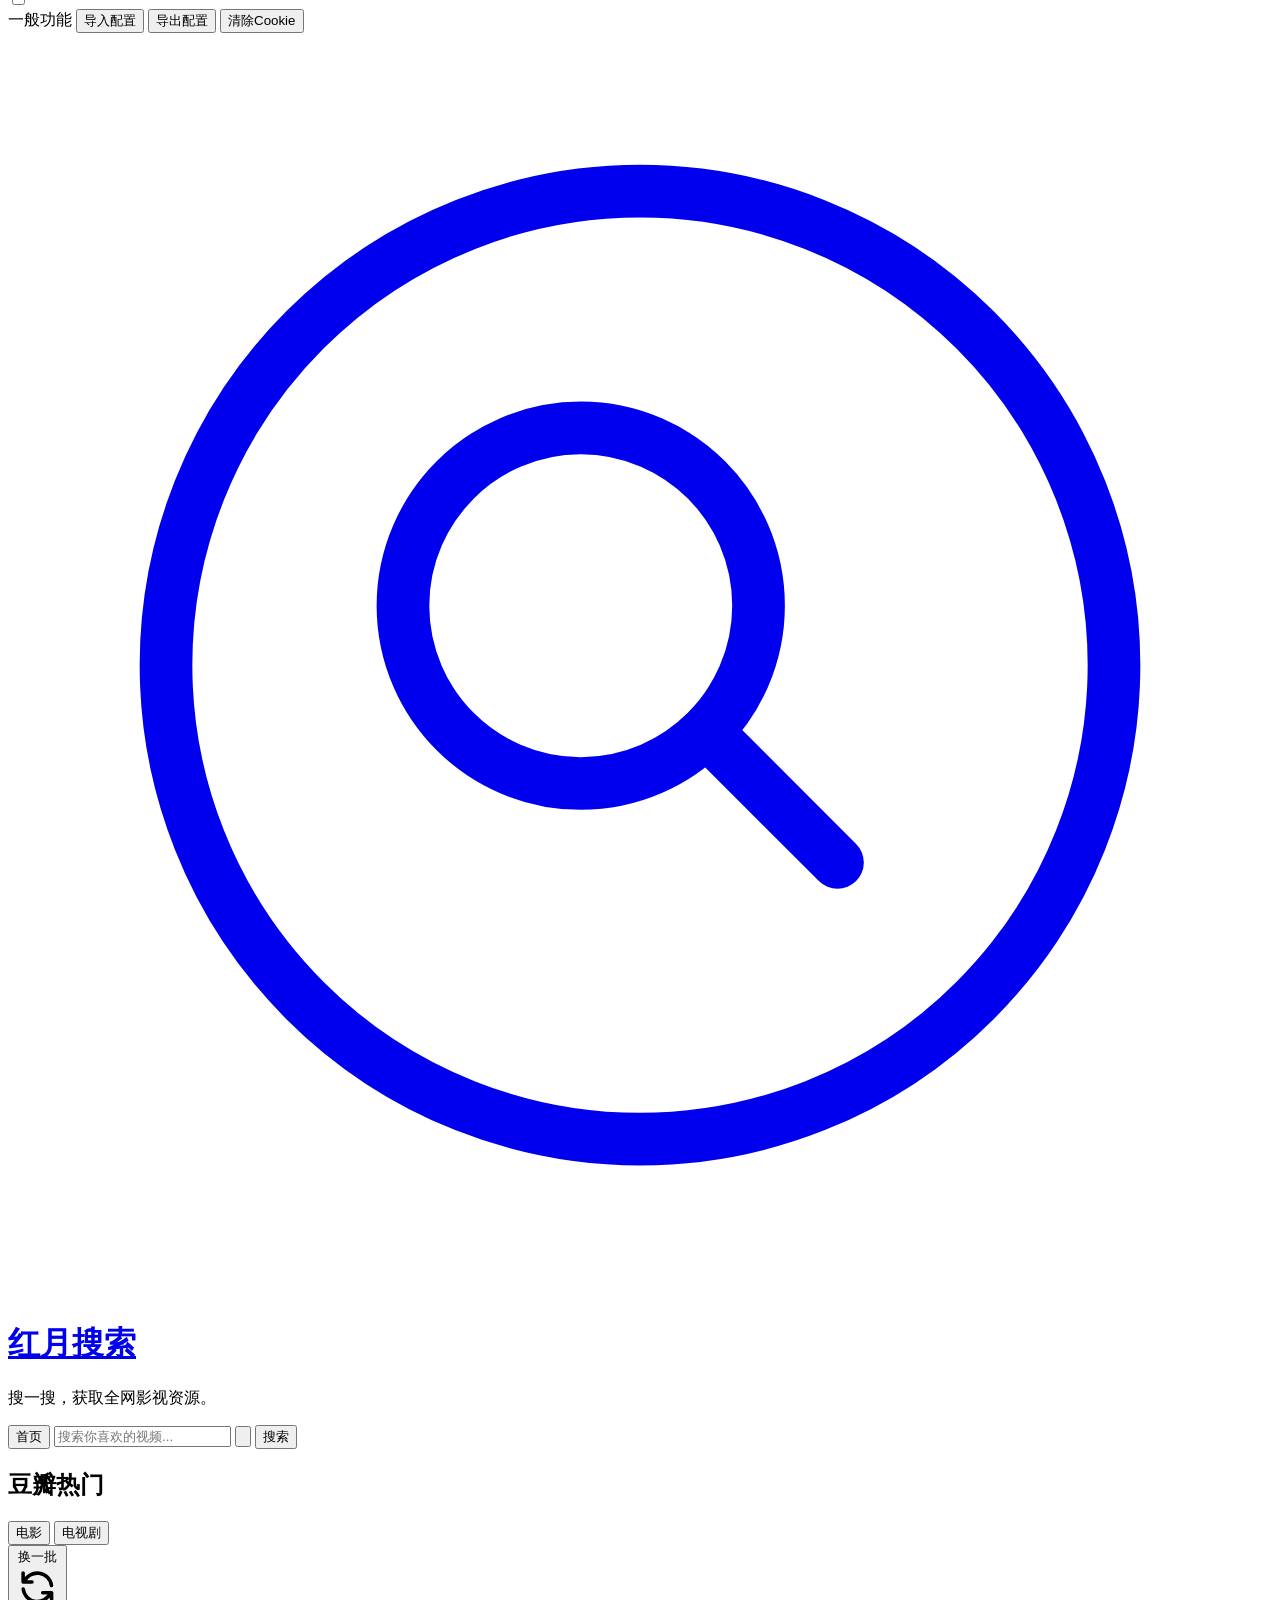
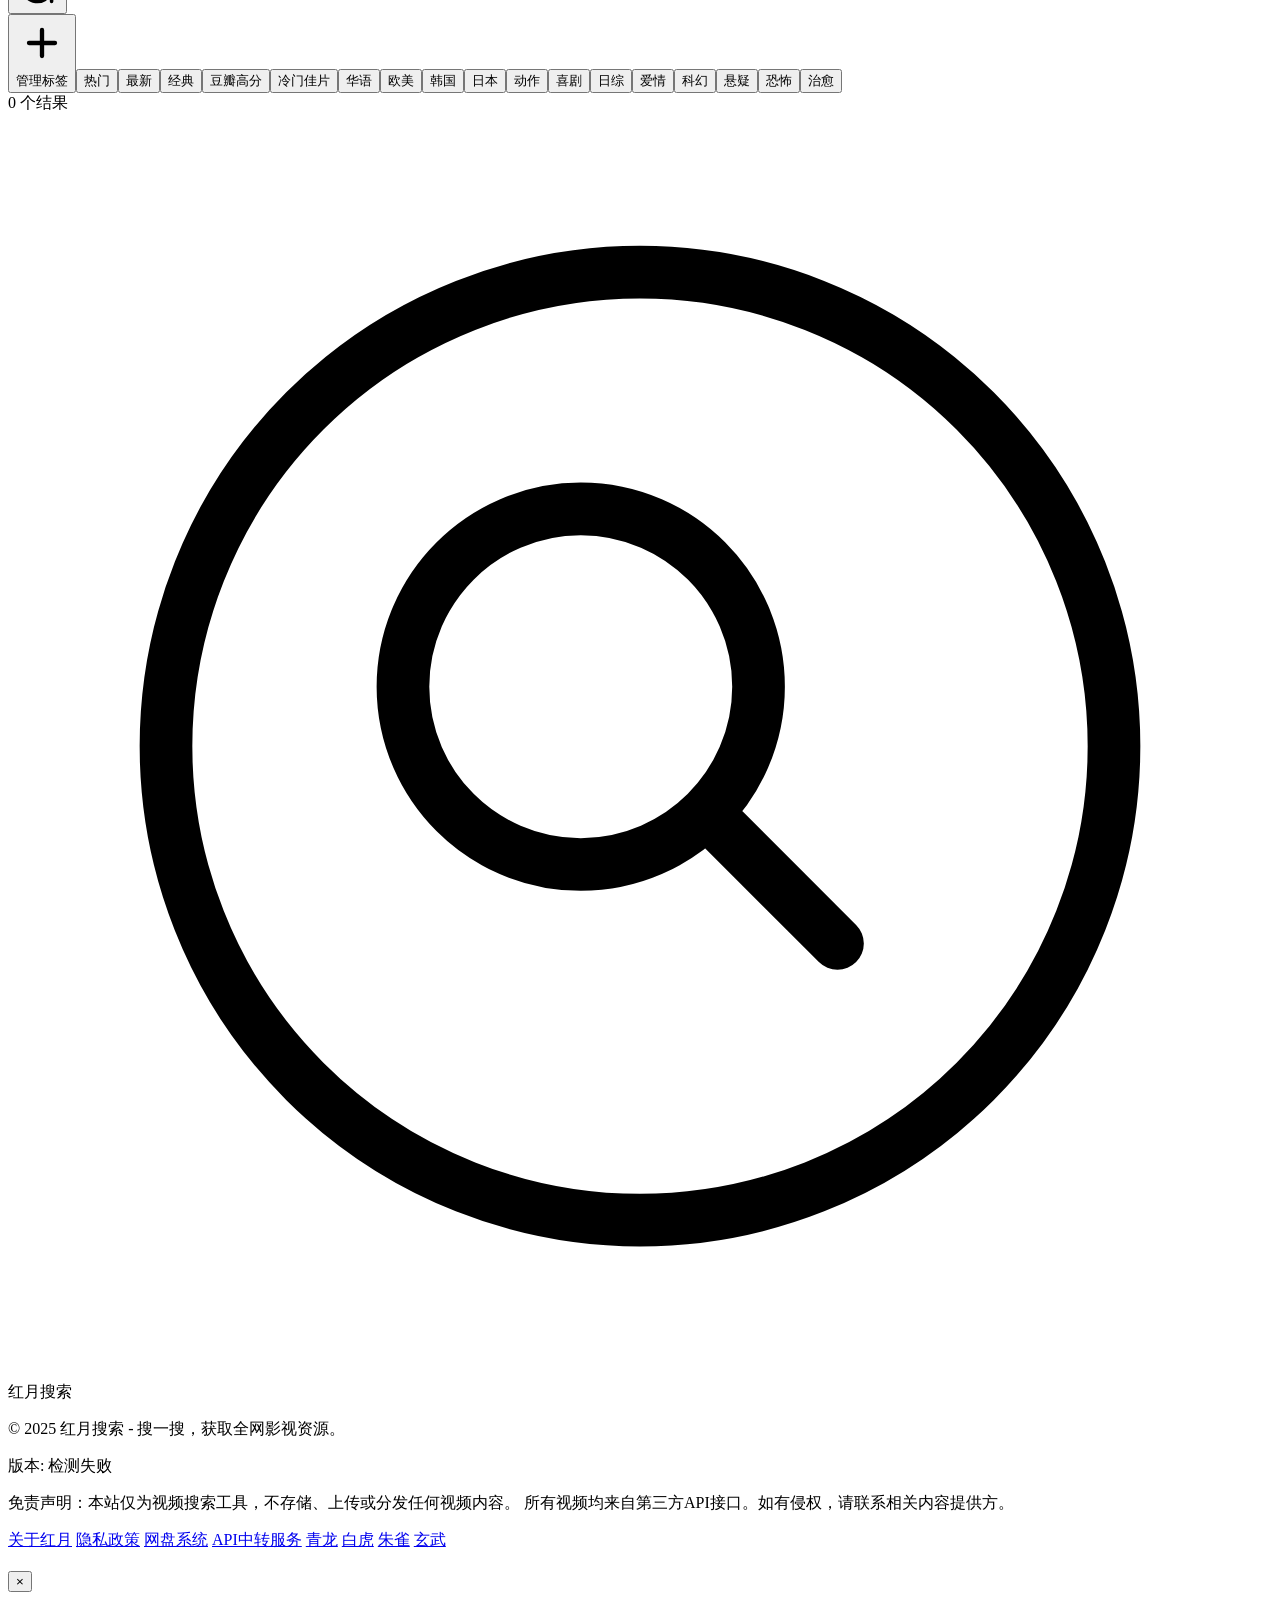
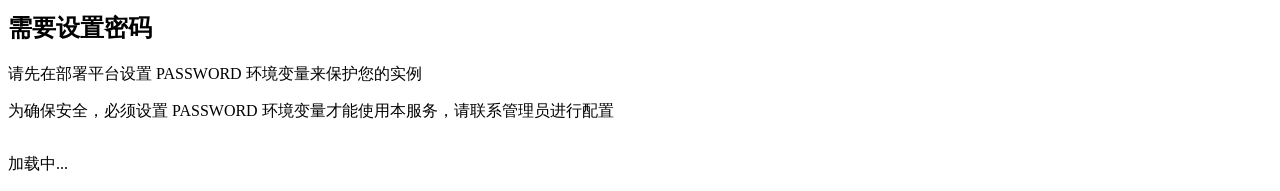
==== commit 3964582b: "Update index.html" ====
(no text change in the page or its own stylesheets)
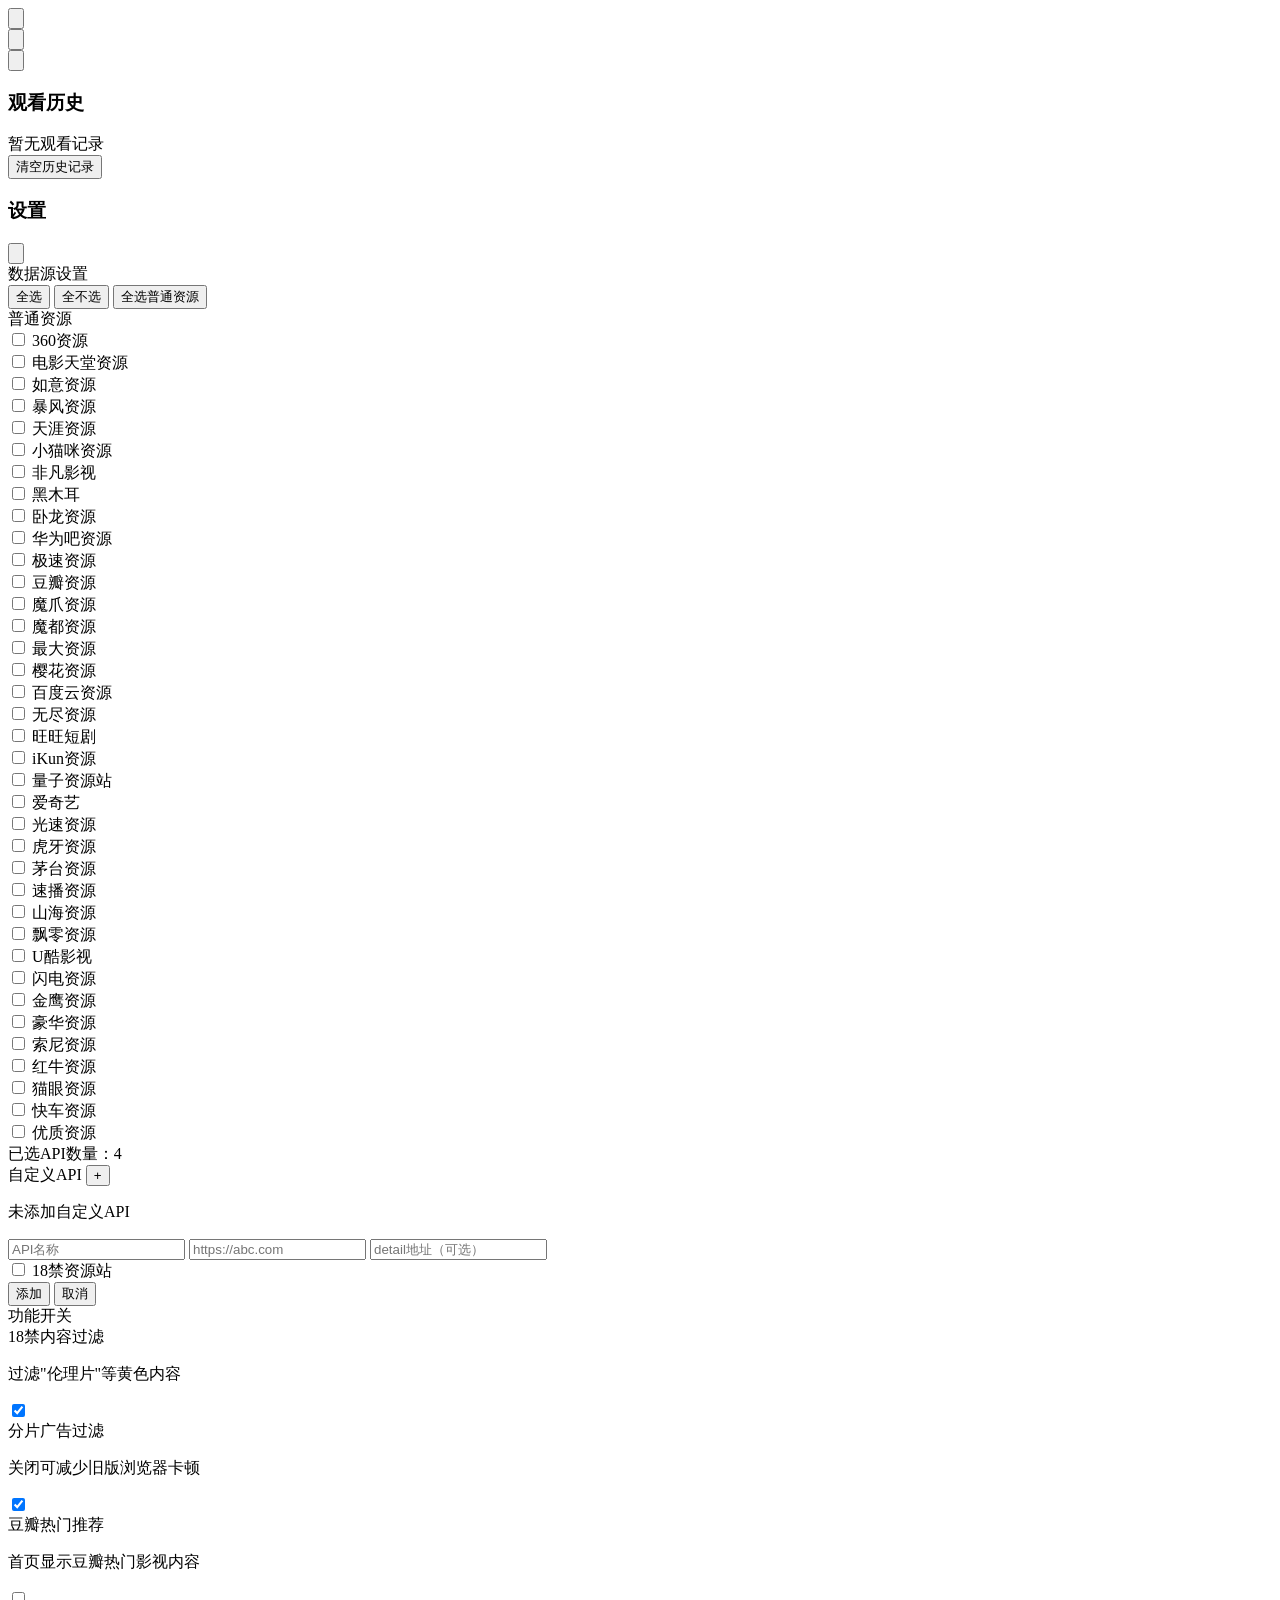
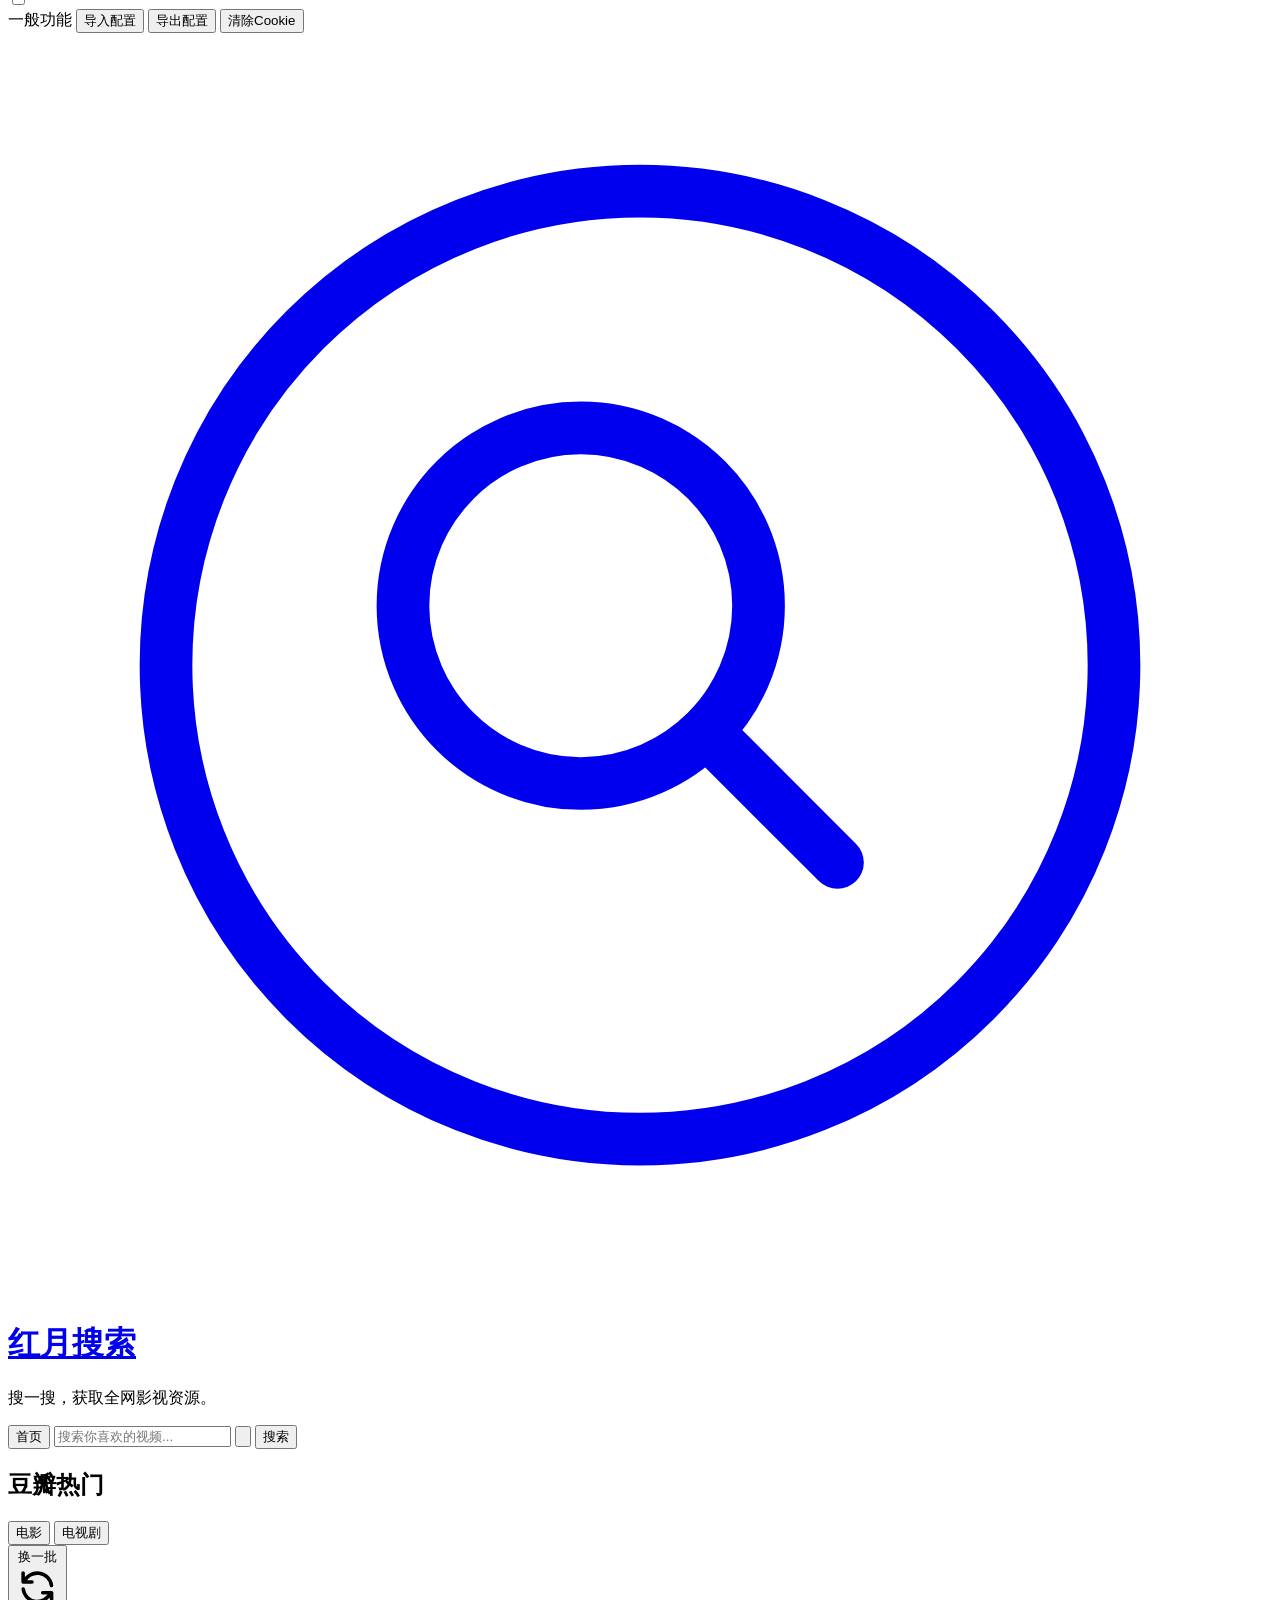
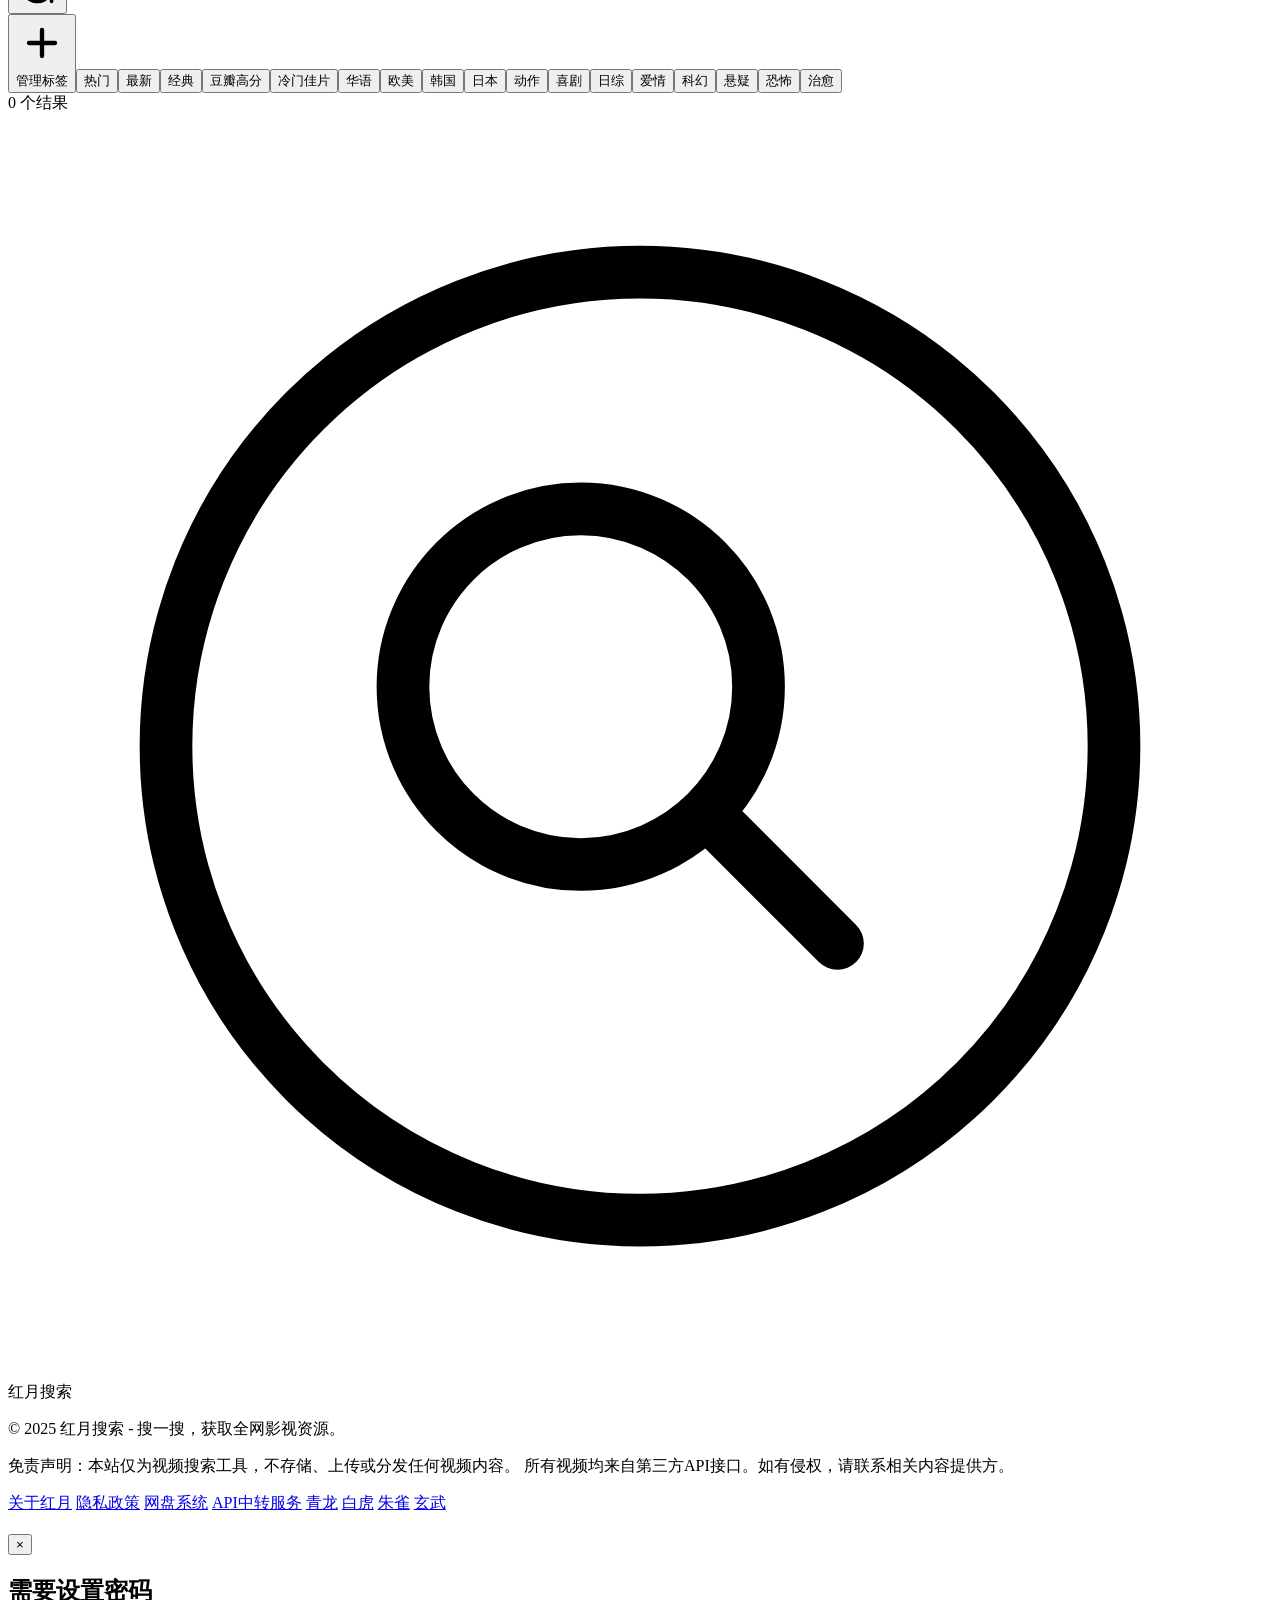
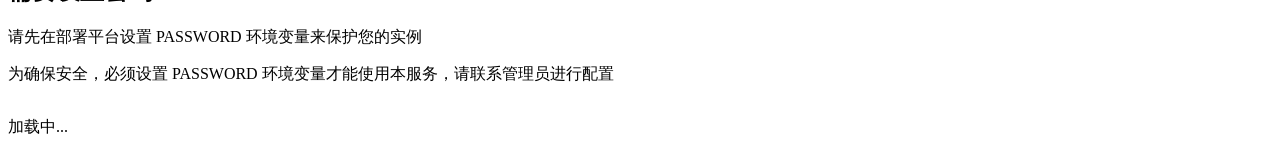
==== commit fbb53d00: "Update index.html" ====
--- a/index.html
+++ b/index.html
@@ -420,8 +420,8 @@
         window.__ENV__.PASSWORD = "{{PASSWORD}}";
     </script>
 
-    <!-- 版本检测脚本 -->
-    <script src="js/version-check.js"></script>
+    <!-- 版本检测脚本DEL -->
+    
 
     <!-- 添加弹窗和URL搜索参数处理脚本 -->
     <script src="js/index-page.js"></script>
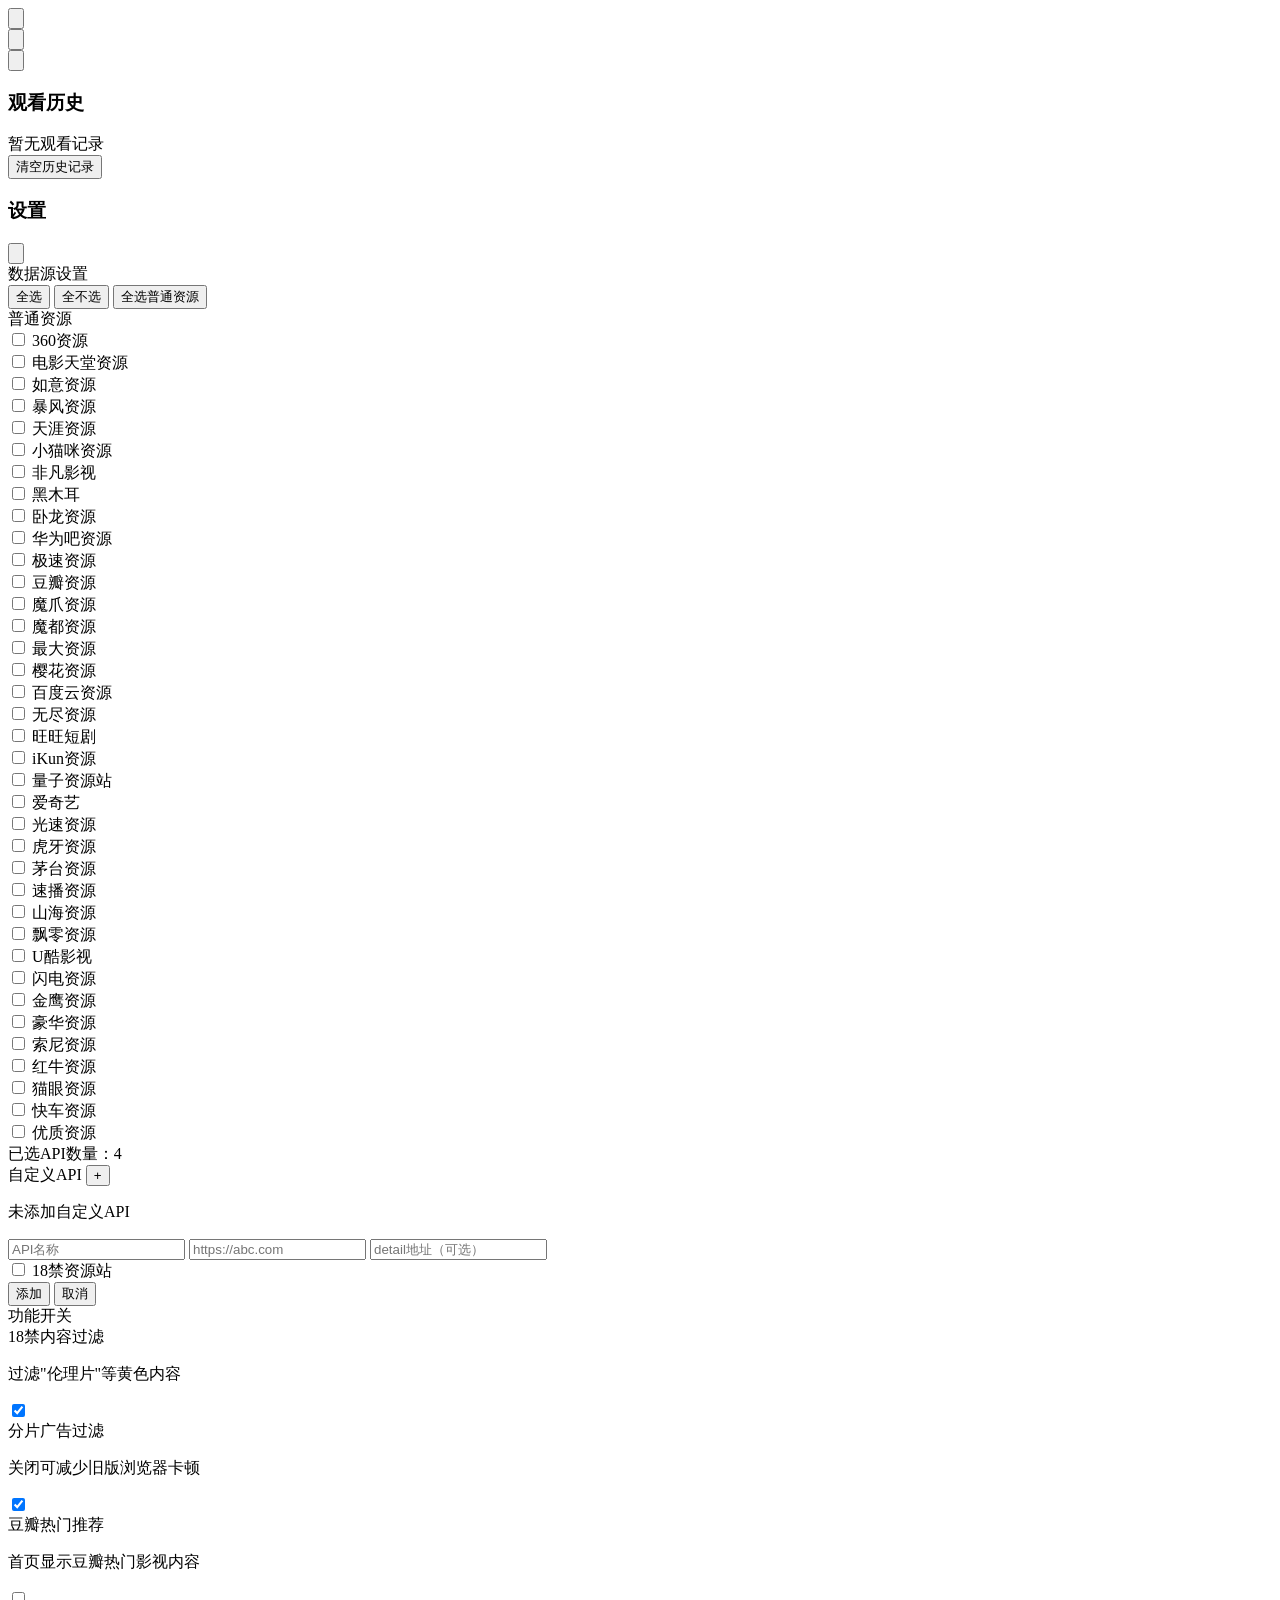
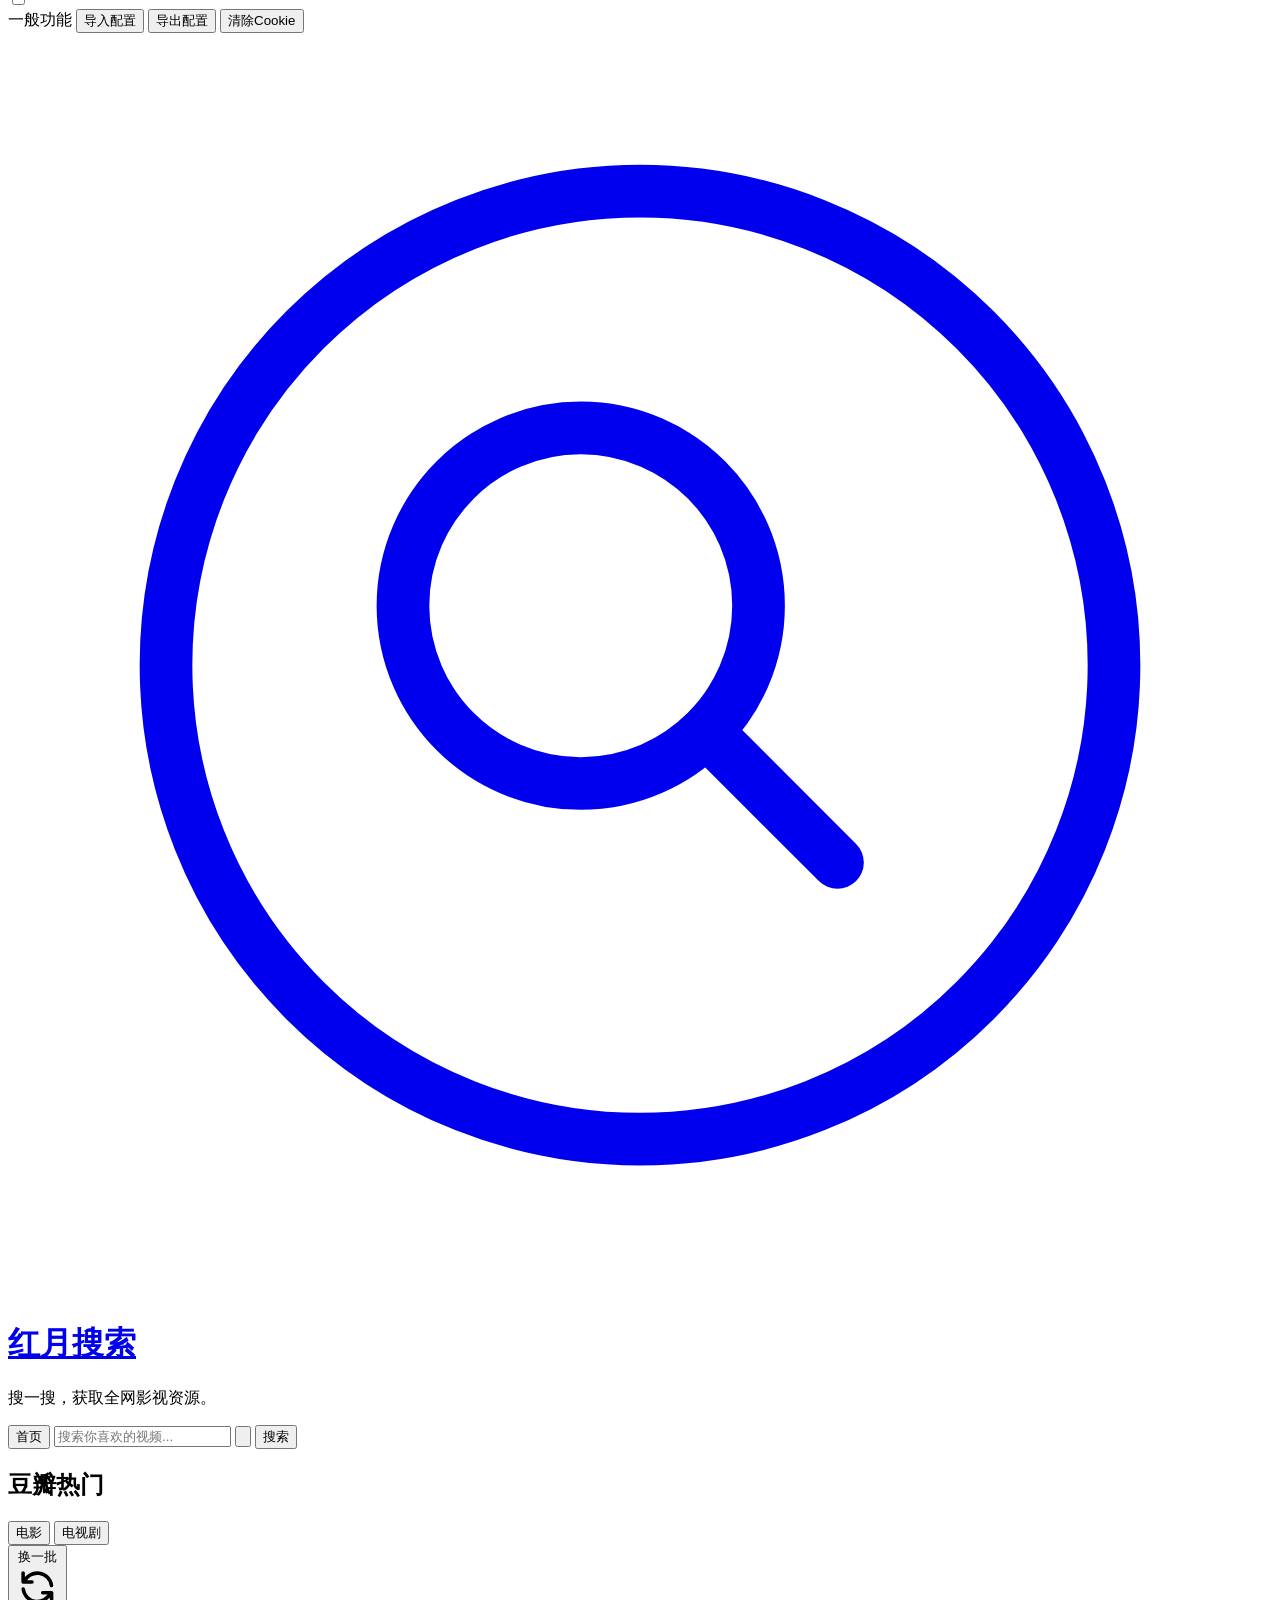
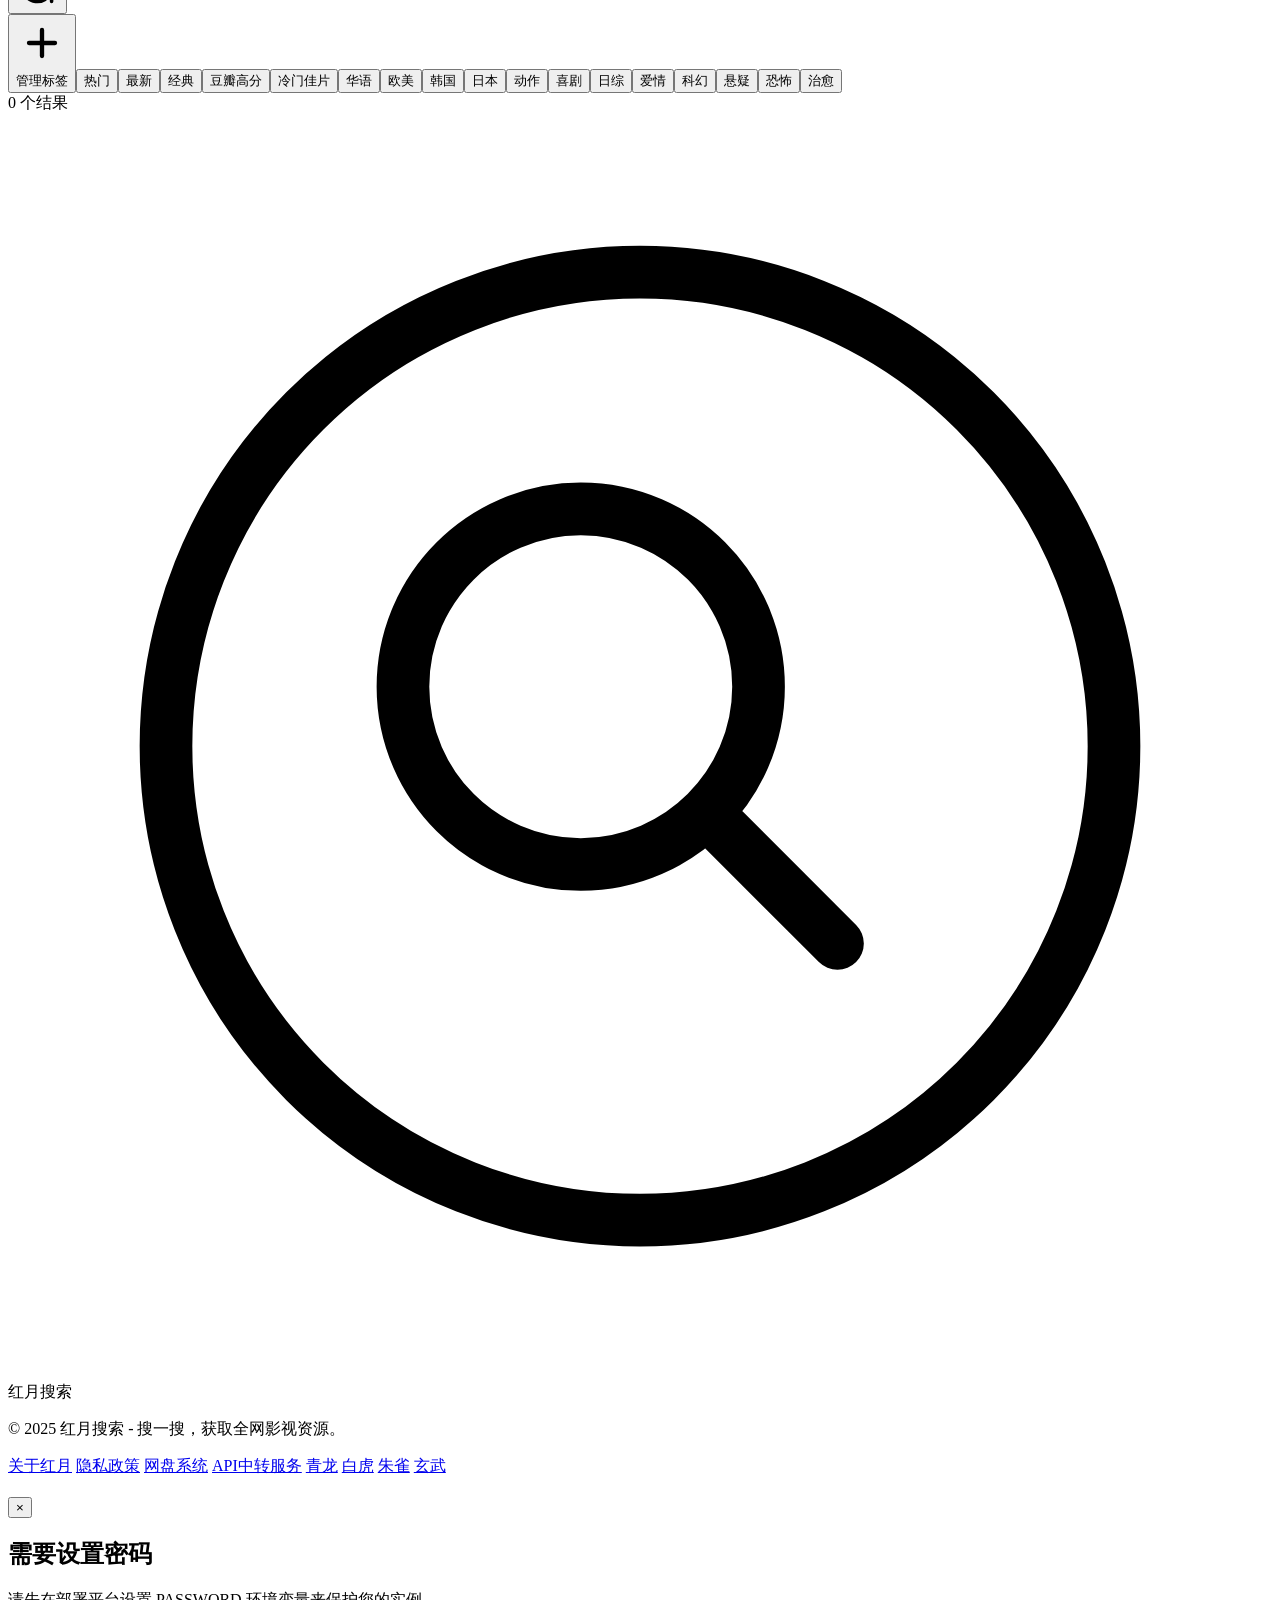
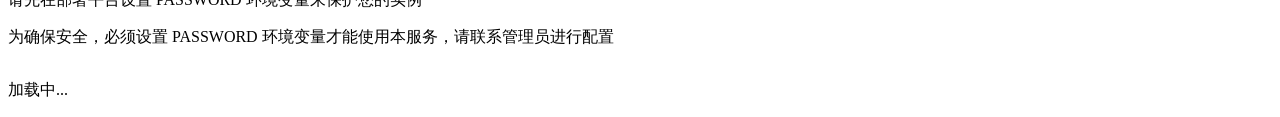
==== commit 26ad3752: "Update index.html" ====
--- a/index.html
+++ b/index.html
@@ -304,8 +304,7 @@
                 
                 <div class="text-center md:text-right">
                     <p class="text-gray-500 text-sm max-w-md">
-                        免责声明：本站仅为视频搜索工具，不存储、上传或分发任何视频内容。
-                        所有视频均来自第三方API接口。如有侵权，请联系相关内容提供方。
+                        <!-- 免责声明 -->
                     </p>
                     <div class="mt-2 flex justify-center md:justify-end space-x-4">
                         <a href="about.html" class="text-gray-400 hover:text-white text-sm transition-colors">关于红月</a>
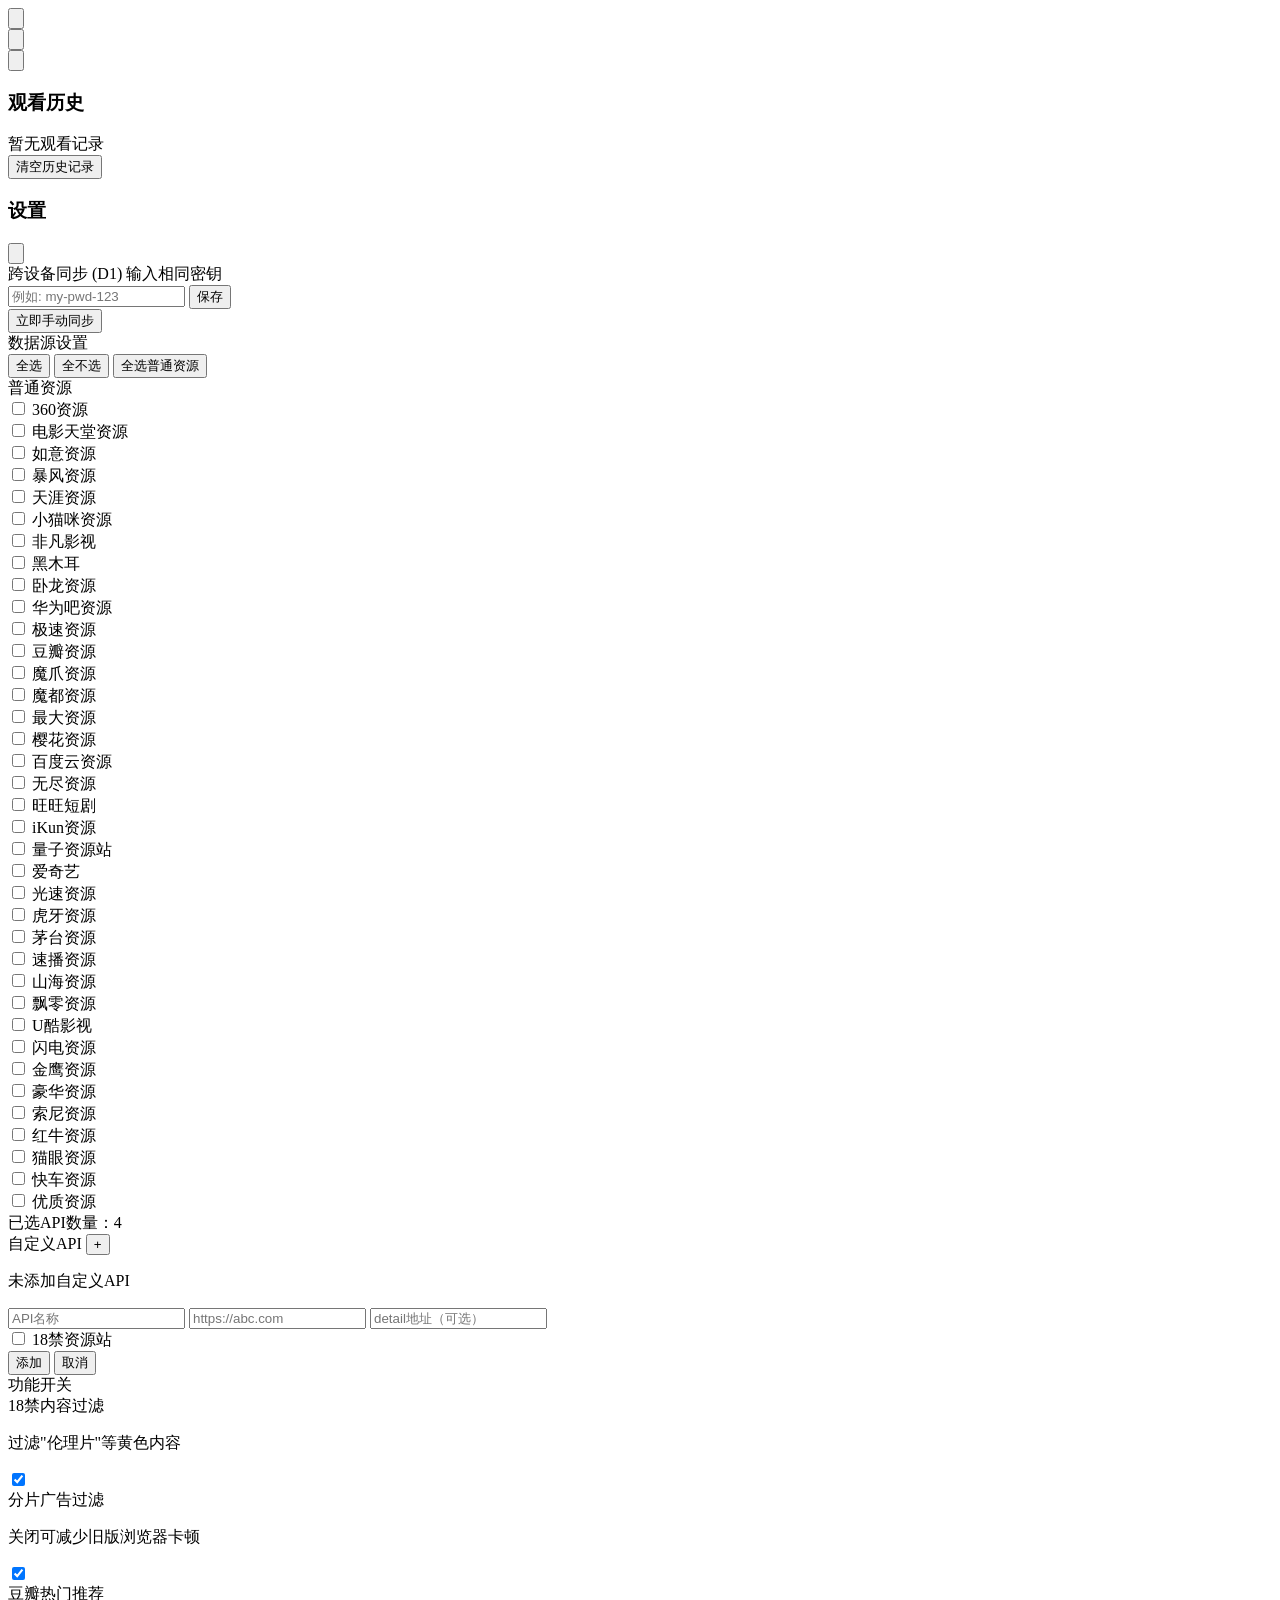
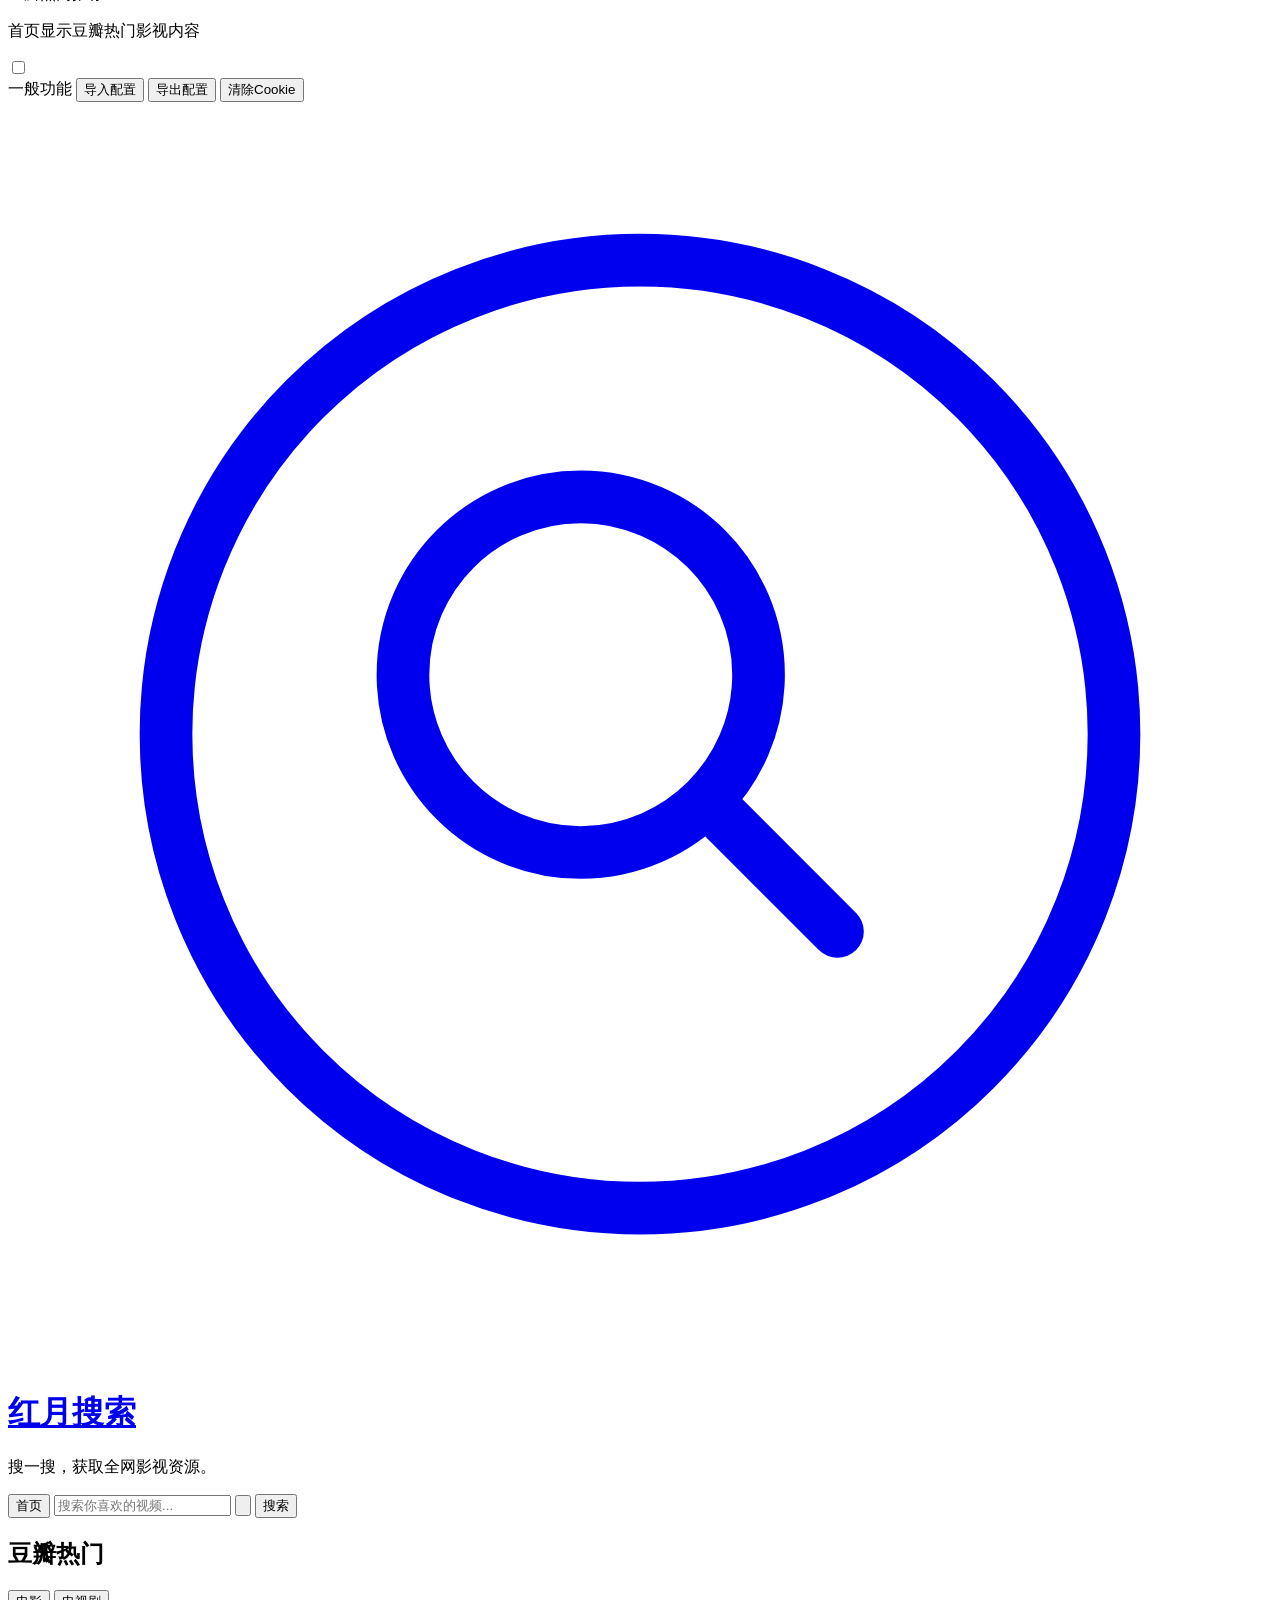
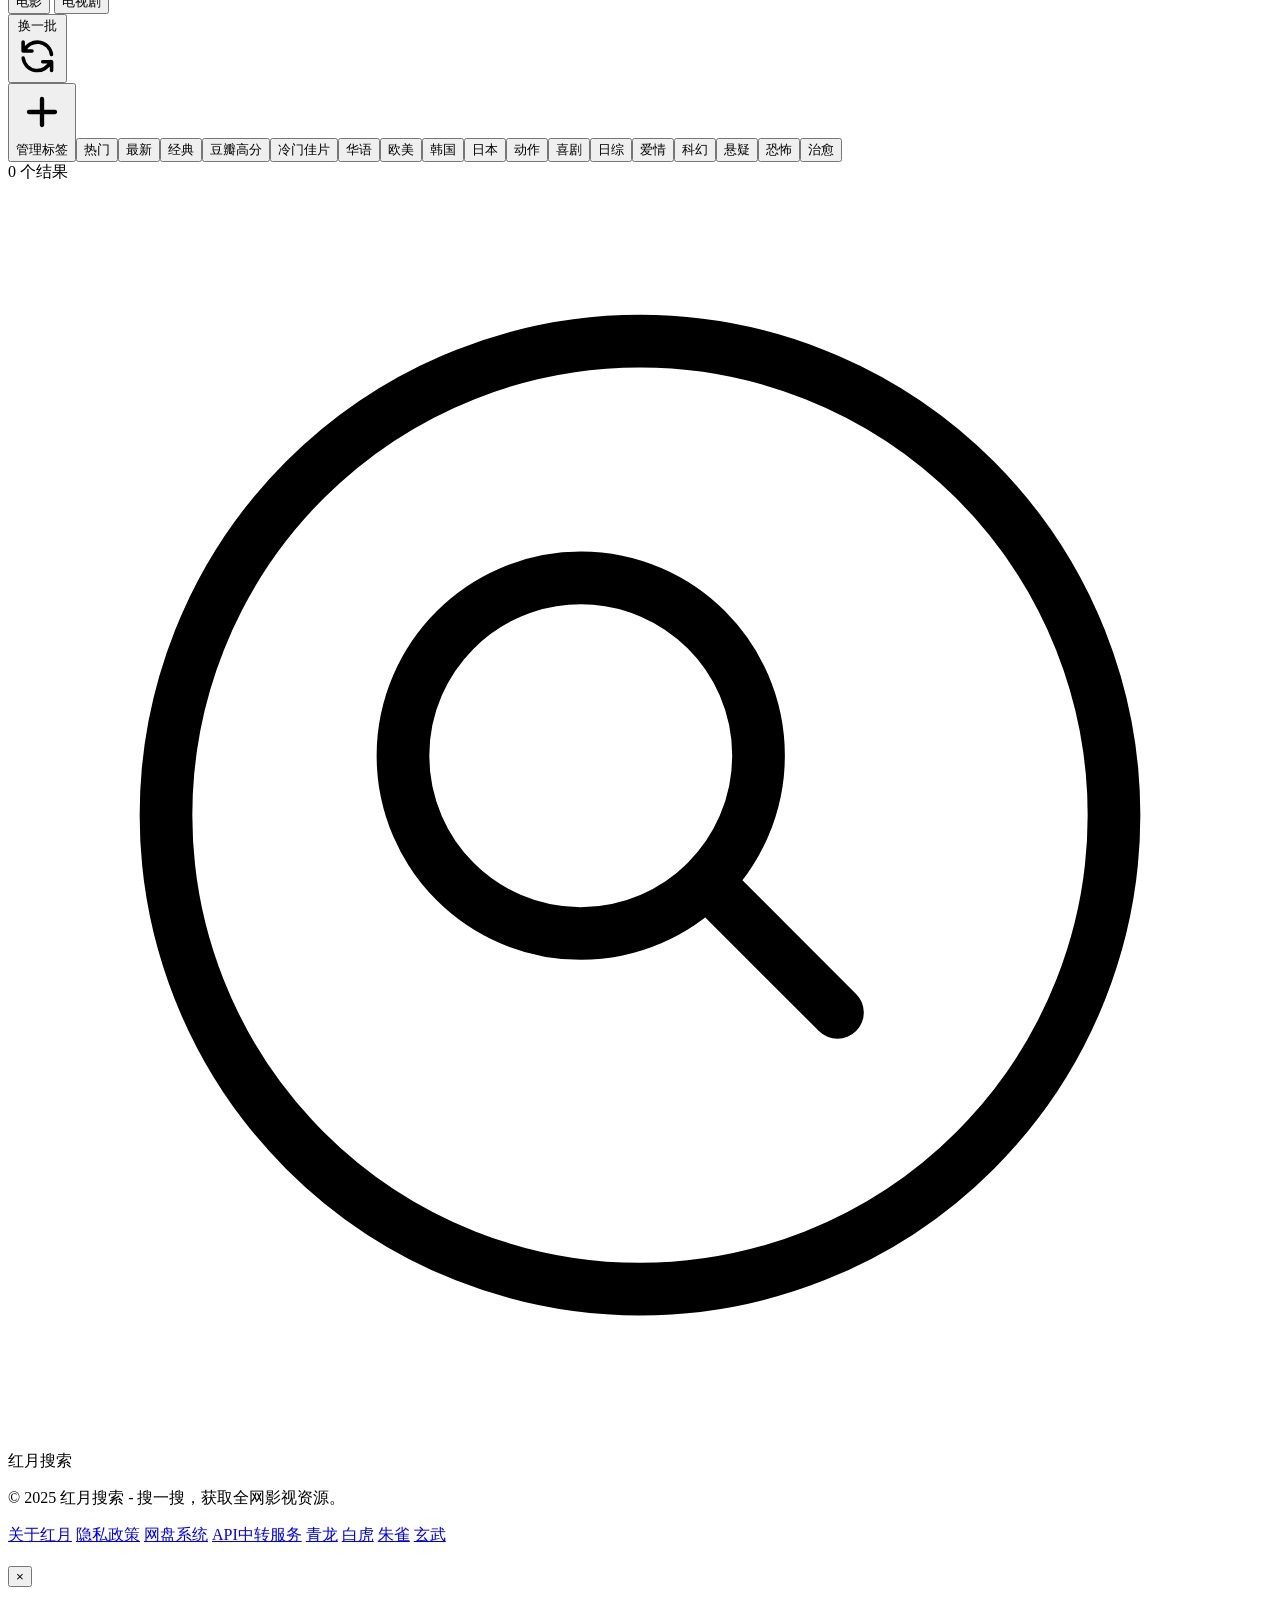
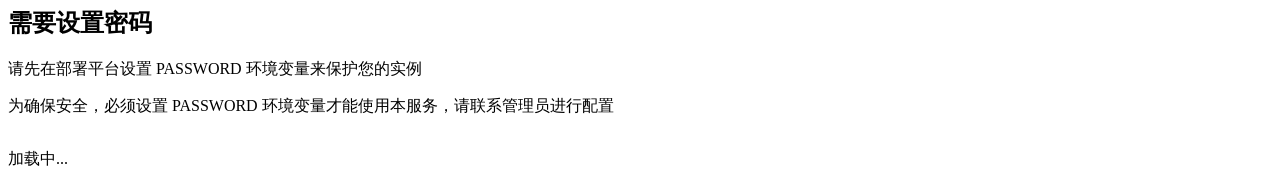
==== commit 7da05c2b: "Update index.html" ====
--- a/index.html
+++ b/index.html
@@ -69,6 +69,22 @@
                 </svg>
             </button>
         </div>
+        <div class="bg-gray-50/80 rounded-xl p-4 border border-gray-100 mb-4">
+                <div class="flex justify-between items-center mb-2">
+                    <label class="text-sm font-bold text-gray-700">跨设备同步 (D1)</label>
+                    <span class="text-xs text-gray-400">输入相同密钥</span>
+                </div>
+                <div class="flex gap-2 mb-2">
+                    <input type="text" id="userSyncKey" placeholder="例如: my-pwd-123" 
+                           class="flex-1 bg-white border border-gray-200 text-gray-600 px-3 py-1.5 rounded-lg text-sm focus:outline-none focus:border-blue-400 transition-all">
+                    <button onclick="setSyncKey()" class="bg-blue-500 hover:bg-blue-600 text-white px-4 py-1.5 rounded-lg text-sm transition-colors shadow-sm">
+                        保存
+                    </button>
+                </div>
+                <button onclick="syncCloudHistory()" class="w-full bg-white hover:bg-gray-50 text-blue-500 border border-blue-100 py-1.5 rounded-lg text-xs font-medium transition-colors">
+                    立即手动同步
+                </button>
+            </div>
         <div class="space-y-5">
             <!-- 数据源设置区域 -->
             <div class="p-3 bg-[#151515] rounded-lg shadow-inner">
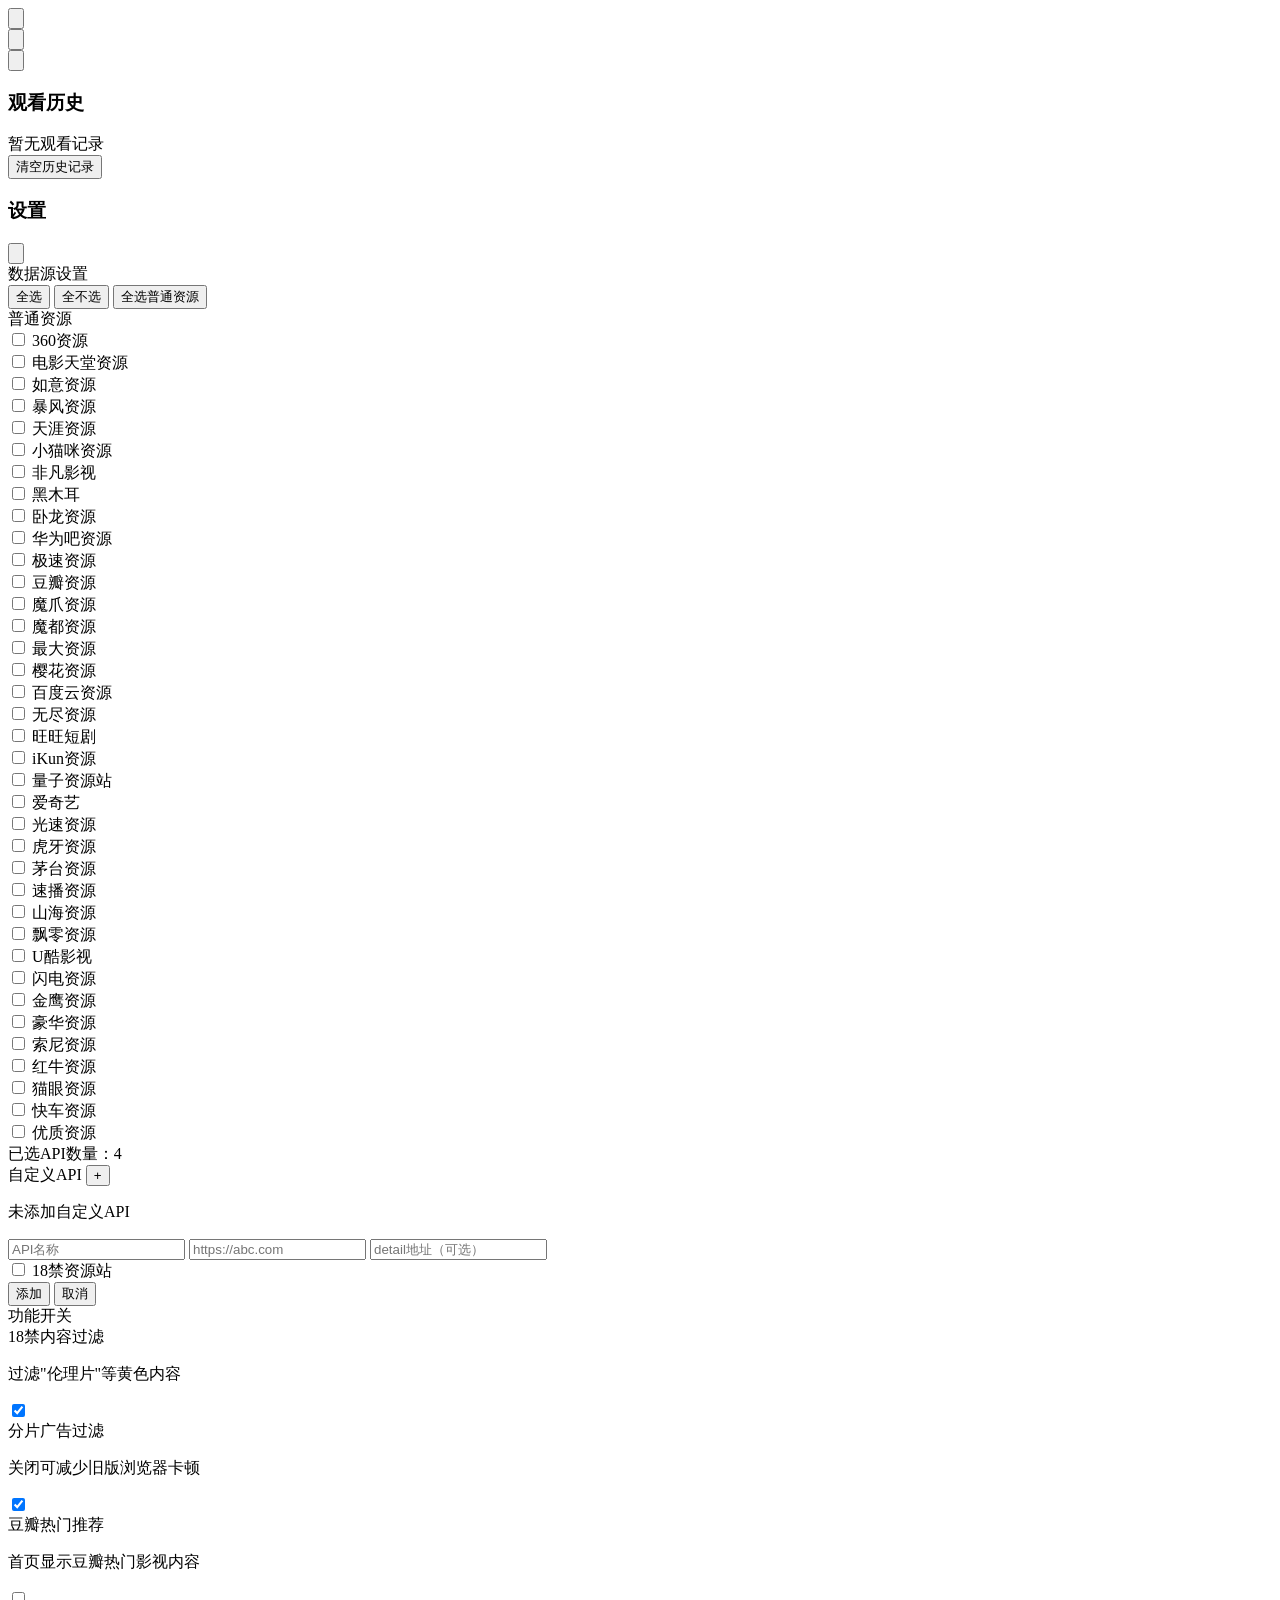
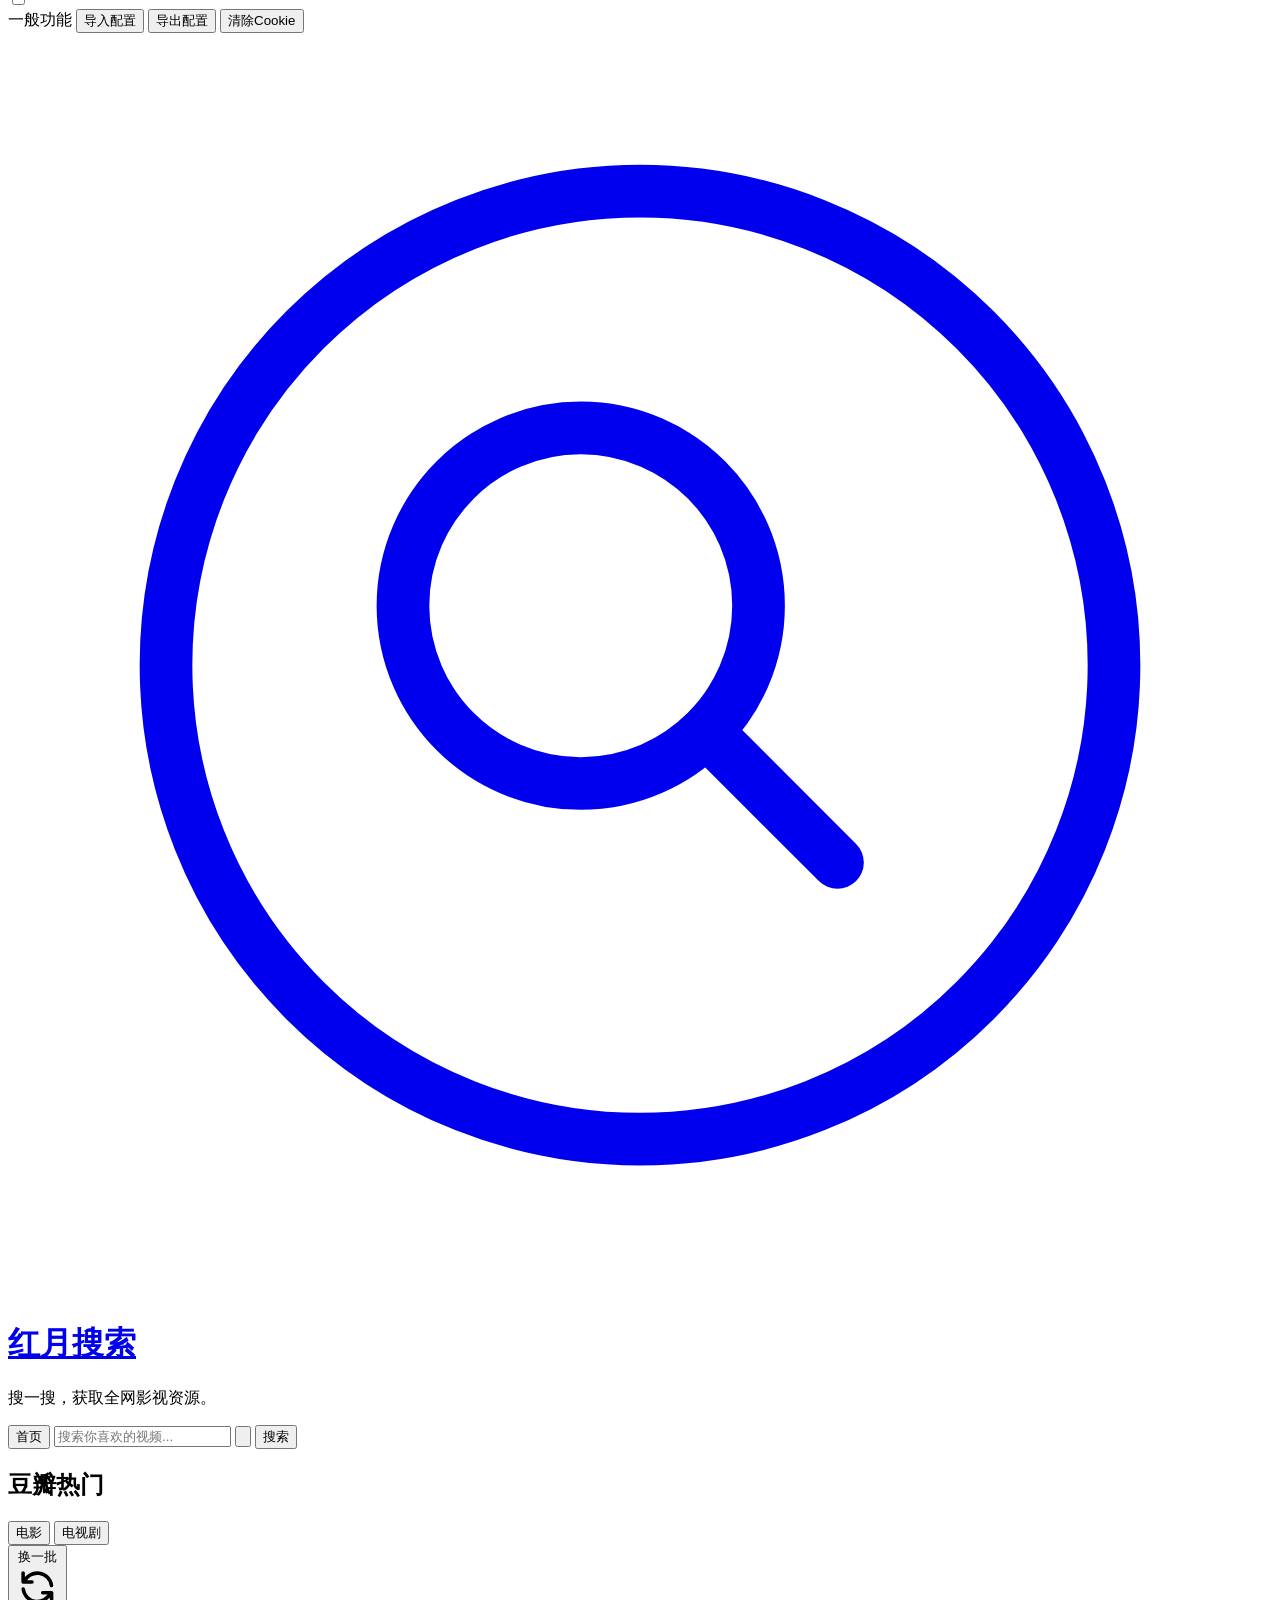
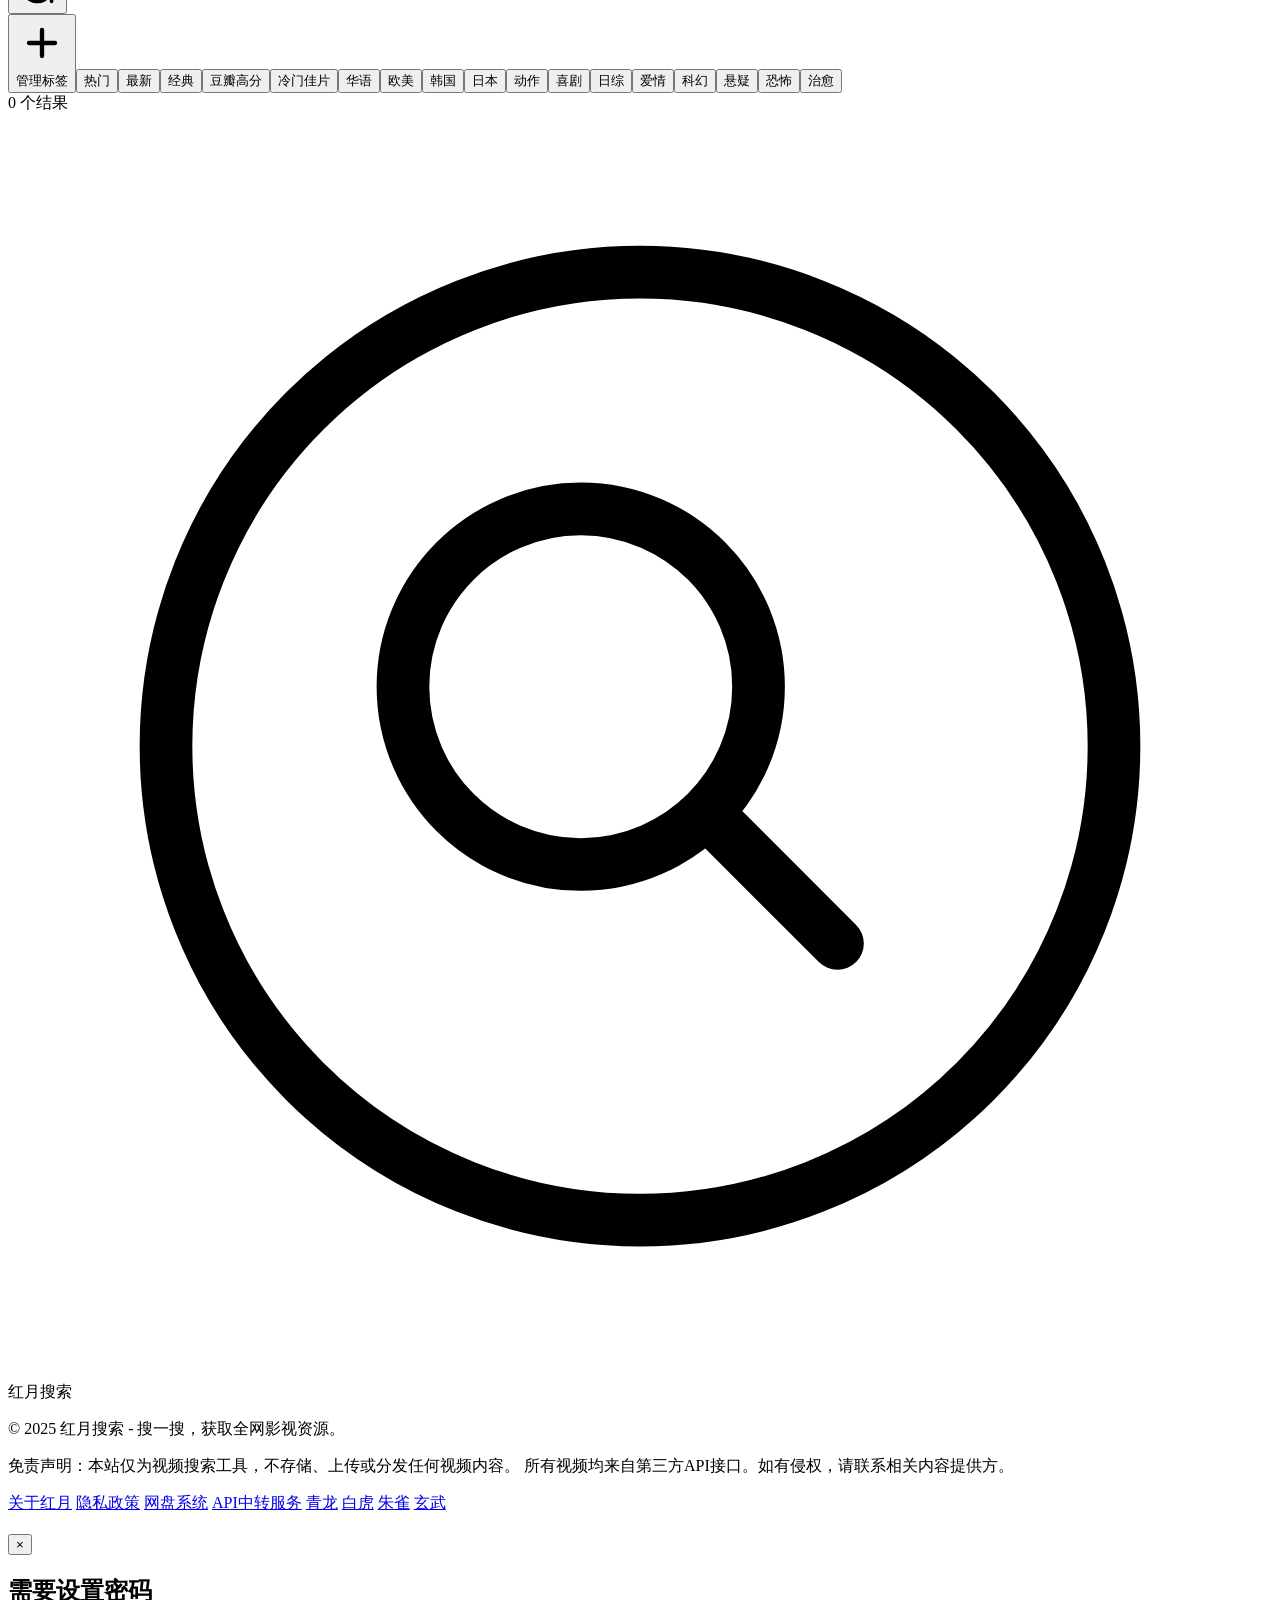
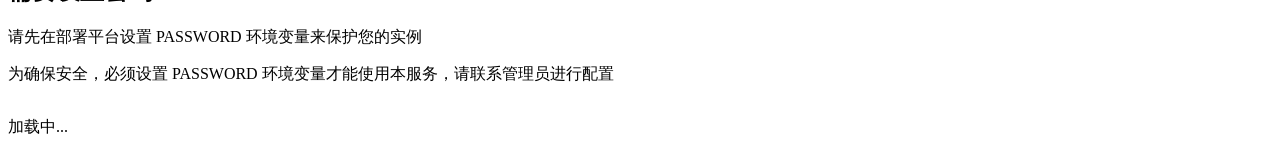
==== commit c4f69e4b: "Add files via upload" ====
--- a/index.html
+++ b/index.html
@@ -69,22 +69,6 @@
                 </svg>
             </button>
         </div>
-        <div class="bg-gray-50/80 rounded-xl p-4 border border-gray-100 mb-4">
-                <div class="flex justify-between items-center mb-2">
-                    <label class="text-sm font-bold text-gray-700">跨设备同步 (D1)</label>
-                    <span class="text-xs text-gray-400">输入相同密钥</span>
-                </div>
-                <div class="flex gap-2 mb-2">
-                    <input type="text" id="userSyncKey" placeholder="例如: my-pwd-123" 
-                           class="flex-1 bg-white border border-gray-200 text-gray-600 px-3 py-1.5 rounded-lg text-sm focus:outline-none focus:border-blue-400 transition-all">
-                    <button onclick="setSyncKey()" class="bg-blue-500 hover:bg-blue-600 text-white px-4 py-1.5 rounded-lg text-sm transition-colors shadow-sm">
-                        保存
-                    </button>
-                </div>
-                <button onclick="syncCloudHistory()" class="w-full bg-white hover:bg-gray-50 text-blue-500 border border-blue-100 py-1.5 rounded-lg text-xs font-medium transition-colors">
-                    立即手动同步
-                </button>
-            </div>
         <div class="space-y-5">
             <!-- 数据源设置区域 -->
             <div class="p-3 bg-[#151515] rounded-lg shadow-inner">
@@ -320,7 +304,8 @@
                 
                 <div class="text-center md:text-right">
                     <p class="text-gray-500 text-sm max-w-md">
-                        <!-- 免责声明 -->
+                        免责声明：本站仅为视频搜索工具，不存储、上传或分发任何视频内容。
+                        所有视频均来自第三方API接口。如有侵权，请联系相关内容提供方。
                     </p>
                     <div class="mt-2 flex justify-center md:justify-end space-x-4">
                         <a href="about.html" class="text-gray-400 hover:text-white text-sm transition-colors">关于红月</a>
